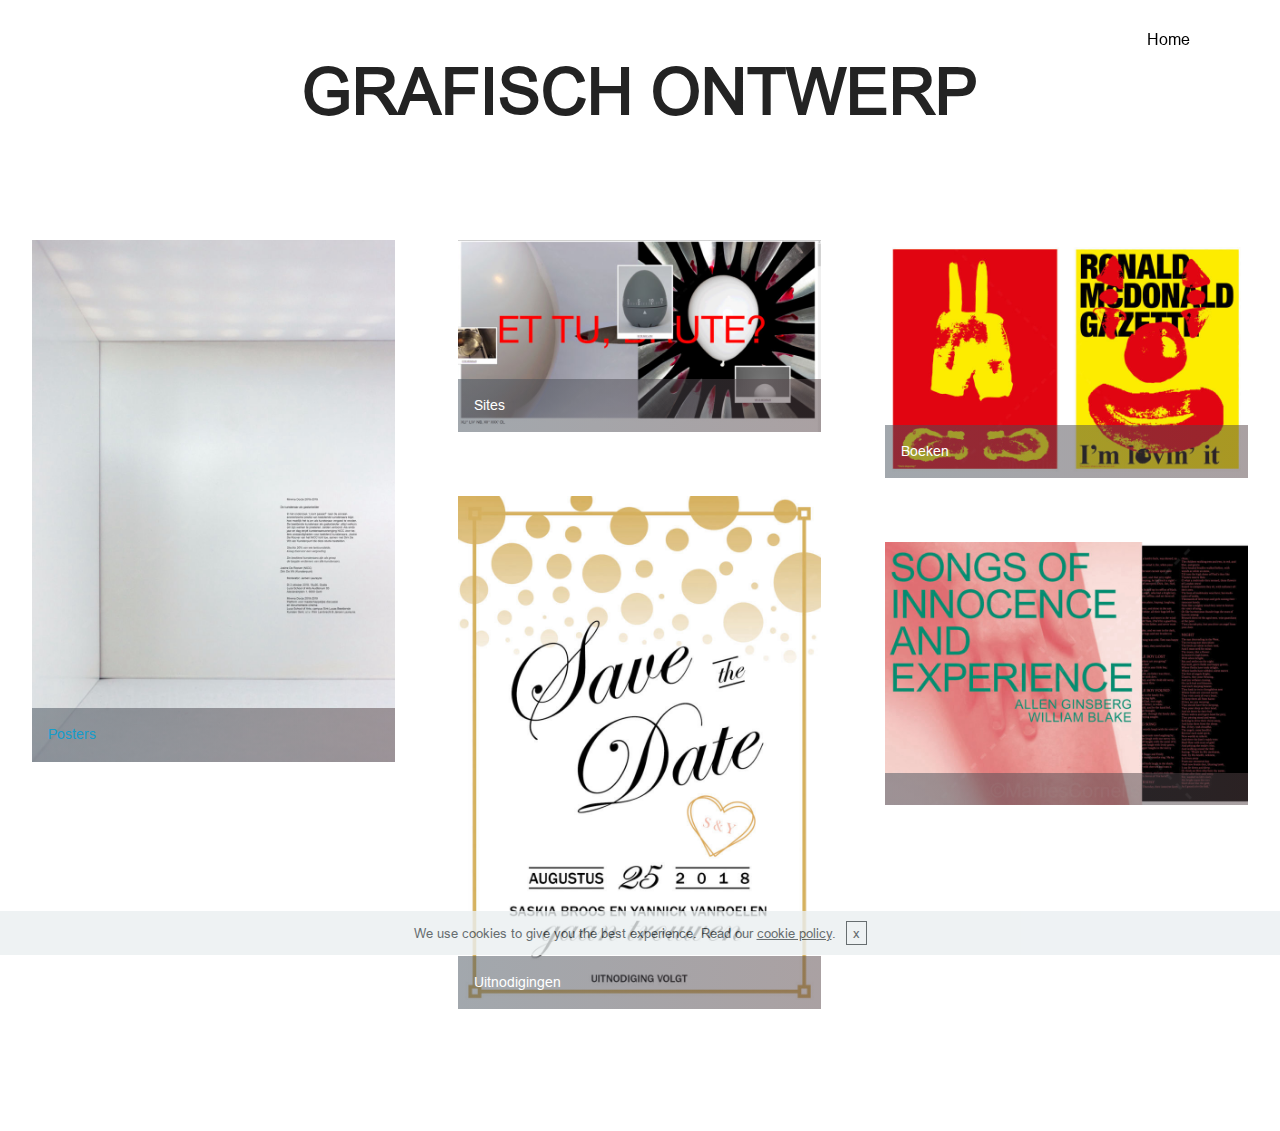
==== page1.html @ b60150a0 "create github pages" ====
<!DOCTYPE html>
<html >
<head>
  <!-- Site made with Mobirise Website Builder v4.8.3, https://mobirise.com -->
  <meta charset="UTF-8">
  <meta http-equiv="X-UA-Compatible" content="IE=edge">
  <meta name="generator" content="Mobirise v4.8.3, mobirise.com">
  <meta name="viewport" content="width=device-width, initial-scale=1, minimum-scale=1">
  <link rel="shortcut icon" href="assets/images/logo2.png" type="image/x-icon">
  <meta name="description" content="Web Site Builder Description">
  <title>template 1</title>
  <link rel="stylesheet" href="assets/web/assets/mobirise-icons/mobirise-icons.css">
  <link rel="stylesheet" href="assets/tether/tether.min.css">
  <link rel="stylesheet" href="assets/bootstrap/css/bootstrap.min.css">
  <link rel="stylesheet" href="assets/bootstrap/css/bootstrap-grid.min.css">
  <link rel="stylesheet" href="assets/bootstrap/css/bootstrap-reboot.min.css">
  <link rel="stylesheet" href="assets/dropdown/css/style.css">
  <link rel="stylesheet" href="assets/theme/css/style.css">
  <link rel="stylesheet" href="assets/gallery/style.css">
  <link href="assets/fonts/style.css" rel="stylesheet">
  <link rel="stylesheet" href="assets/mobirise/css/mbr-additional.css" type="text/css">
  
  
  
</head>
<body>
  <section class="menu cid-r5I82SpWD1" once="menu" id="menu2-i">

    

    <nav class="navbar navbar-expand beta-menu navbar-dropdown align-items-center navbar-fixed-top navbar-toggleable-sm bg-color transparent">
        <button class="navbar-toggler navbar-toggler-right" type="button" data-toggle="collapse" data-target="#navbarSupportedContent" aria-controls="navbarSupportedContent" aria-expanded="false" aria-label="Toggle navigation">
            <div class="hamburger">
                <span></span>
                <span></span>
                <span></span>
                <span></span>
            </div>
        </button>
        <div class="menu-logo">
            <div class="navbar-brand">
                
                
            </div>
        </div>
        <div class="collapse navbar-collapse" id="navbarSupportedContent">
            <ul class="navbar-nav nav-dropdown nav-right navbar-nav-top-padding" data-app-modern-menu="true"><li class="nav-item">
                    <a class="nav-link link text-black display-4" href="index.html">Home</a>
                </li></ul>
            
        </div>
    </nav>
</section>

<section class="engine"><a href="https://mobiri.se/c">free site builder</a></section><section class="mbr-section content5 cid-r5dJYaPYNF" id="content5-c">

    

    

    <div class="container">
        <div class="media-container-row">
            <div class="title col-12 col-md-8">
                <h2 class="align-center mbr-bold mbr-white pb-3 mbr-fonts-style display-1">
                    GRAFISCH ONTWERP</h2>
                
                
                
            </div>
        </div>
    </div>
</section>

<section class="mbr-gallery mbr-slider-carousel cid-r5dHWpUJvG" id="gallery1-8">

    

    <div>
        <div><!-- Filter --><!-- Gallery --><div class="mbr-gallery-row"><div class="mbr-gallery-layout-default"><div><div><div class="mbr-gallery-item mbr-gallery-item--p4" data-video-url="false" data-tags="Sympathieke"><div href="#lb-gallery1-8" data-slide-to="0" data-toggle="modal"><img src="assets/images/affiche-minima-docta-1-800x1151-800x1151.jpg" alt="" title=""><span class="icon-focus"></span><span class="mbr-gallery-title mbr-fonts-style display-7"><a href="page4.html">Posters</a></span></div></div><div class="mbr-gallery-item mbr-gallery-item--p4" data-video-url="false" data-tags="Sympathieke"><div href="#lb-gallery1-8" data-slide-to="1" data-toggle="modal"><img src="assets/images/site-1-800x424.jpg" alt="" title=""><span class="icon-focus"></span><span class="mbr-gallery-title mbr-fonts-style display-7">Sites</span></div></div><div class="mbr-gallery-item mbr-gallery-item--p4" data-video-url="false" data-tags="Sympathieke"><div href="#lb-gallery1-8" data-slide-to="2" data-toggle="modal"><img src="assets/images/ronald-1-800x526-800x526.jpg" alt="" title=""><span class="icon-focus"></span><span class="mbr-gallery-title mbr-fonts-style display-7">Boeken</span></div></div><div class="mbr-gallery-item mbr-gallery-item--p4" data-video-url="false" data-tags="Sympathieke"><div href="#lb-gallery1-8" data-slide-to="3" data-toggle="modal"><img src="assets/images/uitnodiging-1-800x1132-800x1132.jpg" alt="" title=""><span class="icon-focus"></span><span class="mbr-gallery-title mbr-fonts-style display-7">Uitnodigingen</span></div></div><div class="mbr-gallery-item mbr-gallery-item--p4" data-video-url="false"><div href="#lb-gallery1-8" data-slide-to="4" data-toggle="modal"><img src="assets/images/platenhoes-1-800x580-800x580-800x580.jpg" alt="" title=""><span class="icon-focus"></span><span class="mbr-gallery-title mbr-fonts-style"></span></div></div></div></div><div class="clearfix"></div></div></div><!-- Lightbox --><div data-app-prevent-settings="" class="mbr-slider modal fade carousel slide" tabindex="-1" data-keyboard="true" data-interval="false" id="lb-gallery1-8"><div class="modal-dialog"><div class="modal-content"><div class="modal-body"><div class="carousel-inner"><div class="carousel-item"><img src="assets/images/affiche-minima-docta-1-800x1151.jpg" alt="" title=""></div><div class="carousel-item"><img src="assets/images/site-1.jpg" alt="" title=""></div><div class="carousel-item"><img src="assets/images/ronald-1-800x526.jpg" alt="" title=""></div><div class="carousel-item active"><img src="assets/images/uitnodiging-1-800x1132.jpg" alt="" title=""></div><div class="carousel-item"><img src="assets/images/platenhoes-1-800x580-800x580-800x580.jpg" alt="" title=""></div></div><a class="carousel-control carousel-control-prev" role="button" data-slide="prev" href="#lb-gallery1-8"><span class="mbri-left mbr-iconfont" aria-hidden="true"></span><span class="sr-only">Previous</span></a><a class="carousel-control carousel-control-next" role="button" data-slide="next" href="#lb-gallery1-8"><span class="mbri-right mbr-iconfont" aria-hidden="true"></span><span class="sr-only">Next</span></a><a class="close" href="#" role="button" data-dismiss="modal"><span class="sr-only">Close</span></a></div></div></div></div></div>
    </div>

</section>


  <script src="assets/web/assets/jquery/jquery.min.js"></script>
  <script src="assets/popper/popper.min.js"></script>
  <script src="assets/tether/tether.min.js"></script>
  <script src="assets/bootstrap/js/bootstrap.min.js"></script>
  <script src="assets/smoothscroll/smooth-scroll.js"></script>
  <script src="assets/cookies-alert-plugin/cookies-alert-core.js"></script>
  <script src="assets/cookies-alert-plugin/cookies-alert-script.js"></script>
  <script src="assets/dropdown/js/script.min.js"></script>
  <script src="assets/vimeoplayer/jquery.mb.vimeo_player.js"></script>
  <script src="assets/masonry/masonry.pkgd.min.js"></script>
  <script src="assets/imagesloaded/imagesloaded.pkgd.min.js"></script>
  <script src="assets/bootstrapcarouselswipe/bootstrap-carousel-swipe.js"></script>
  <script src="assets/touchswipe/jquery.touch-swipe.min.js"></script>
  <script src="assets/theme/js/script.js"></script>
  <script src="assets/gallery/player.min.js"></script>
  <script src="assets/gallery/script.js"></script>
  <script src="assets/slidervideo/script.js"></script>
  
  
<input name="cookieData" type="hidden" data-cookie-text="We use cookies to give you the best experience. Read our <a href='privacy.html'>cookie policy</a>.">
  </body>
</html>
---- assets/web/assets/mobirise-icons/mobirise-icons.css ----
@font-face {
  font-family: 'MobiriseIcons';
  src:  url('mobirise-icons.eot?spat4u');
  src:  url('mobirise-icons.eot?spat4u#iefix') format('embedded-opentype'),
    url('mobirise-icons.ttf?spat4u') format('truetype'),
    url('mobirise-icons.woff?spat4u') format('woff'),
    url('mobirise-icons.svg?spat4u#MobiriseIcons') format('svg');
  font-weight: normal;
  font-style: normal;
}

[class^="mbri-"], [class*=" mbri-"] {
  /* use !important to prevent issues with browser extensions that change fonts */
  font-family: MobiriseIcons !important;
  speak: none;
  font-style: normal;
  font-weight: normal;
  font-variant: normal;
  text-transform: none;
  line-height: 1;

  /* Better Font Rendering =========== */
  -webkit-font-smoothing: antialiased;
  -moz-osx-font-smoothing: grayscale;
}

.mbri-add-submenu:before {
  content: "\e900";
}
.mbri-alert:before {
  content: "\e901";
}
.mbri-align-center:before {
  content: "\e902";
}
.mbri-align-justify:before {
  content: "\e903";
}
.mbri-align-left:before {
  content: "\e904";
}
.mbri-align-right:before {
  content: "\e905";
}
.mbri-android:before {
  content: "\e906";
}
.mbri-apple:before {
  content: "\e907";
}
.mbri-arrow-down:before {
  content: "\e908";
}
.mbri-arrow-next:before {
  content: "\e909";
}
.mbri-arrow-prev:before {
  content: "\e90a";
}
.mbri-arrow-up:before {
  content: "\e90b";
}
.mbri-bold:before {
  content: "\e90c";
}
.mbri-bookmark:before {
  content: "\e90d";
}
.mbri-bootstrap:before {
  content: "\e90e";
}
.mbri-briefcase:before {
  content: "\e90f";
}
.mbri-browse:before {
  content: "\e910";
}
.mbri-bulleted-list:before {
  content: "\e911";
}
.mbri-calendar:before {
  content: "\e912";
}
.mbri-camera:before {
  content: "\e913";
}
.mbri-cart-add:before {
  content: "\e914";
}
.mbri-cart-full:before {
  content: "\e915";
}
.mbri-cash:before {
  content: "\e916";
}
.mbri-change-style:before {
  content: "\e917";
}
.mbri-chat:before {
  content: "\e918";
}
.mbri-clock:before {
  content: "\e919";
}
.mbri-close:before {
  content: "\e91a";
}
.mbri-cloud:before {
  content: "\e91b";
}
.mbri-code:before {
  content: "\e91c";
}
.mbri-contact-form:before {
  content: "\e91d";
}
.mbri-credit-card:before {
  content: "\e91e";
}
.mbri-cursor-click:before {
  content: "\e91f";
}
.mbri-cust-feedback:before {
  content: "\e920";
}
.mbri-database:before {
  content: "\e921";
}
.mbri-delivery:before {
  content: "\e922";
}
.mbri-desktop:before {
  content: "\e923";
}
.mbri-devices:before {
  content: "\e924";
}
.mbri-down:before {
  content: "\e925";
}
.mbri-download:before {
  content: "\e989";
}
.mbri-drag-n-drop:before {
  content: "\e927";
}
.mbri-drag-n-drop2:before {
  content: "\e928";
}
.mbri-edit:before {
  content: "\e929";
}
.mbri-edit2:before {
  content: "\e92a";
}
.mbri-error:before {
  content: "\e92b";
}
.mbri-extension:before {
  content: "\e92c";
}
.mbri-features:before {
  content: "\e92d";
}
.mbri-file:before {
  content: "\e92e";
}
.mbri-flag:before {
  content: "\e92f";
}
.mbri-folder:before {
  content: "\e930";
}
.mbri-gift:before {
  content: "\e931";
}
.mbri-github:before {
  content: "\e932";
}
.mbri-globe:before {
  content: "\e933";
}
.mbri-globe-2:before {
  content: "\e934";
}
.mbri-growing-chart:before {
  content: "\e935";
}
.mbri-hearth:before {
  content: "\e936";
}
.mbri-help:before {
  content: "\e937";
}
.mbri-home:before {
  content: "\e938";
}
.mbri-hot-cup:before {
  content: "\e939";
}
.mbri-idea:before {
  content: "\e93a";
}
.mbri-image-gallery:before {
  content: "\e93b";
}
.mbri-image-slider:before {
  content: "\e93c";
}
.mbri-info:before {
  content: "\e93d";
}
.mbri-italic:before {
  content: "\e93e";
}
.mbri-key:before {
  content: "\e93f";
}
.mbri-laptop:before {
  content: "\e940";
}
.mbri-layers:before {
  content: "\e941";
}
.mbri-left-right:before {
  content: "\e942";
}
.mbri-left:before {
  content: "\e943";
}
.mbri-letter:before {
  content: "\e944";
}
.mbri-like:before {
  content: "\e945";
}
.mbri-link:before {
  content: "\e946";
}
.mbri-lock:before {
  content: "\e947";
}
.mbri-login:before {
  content: "\e948";
}
.mbri-logout:before {
  content: "\e949";
}
.mbri-magic-stick:before {
  content: "\e94a";
}
.mbri-map-pin:before {
  content: "\e94b";
}
.mbri-menu:before {
  content: "\e94c";
}
.mbri-mobile:before {
  content: "\e94d";
}
.mbri-mobile2:before {
  content: "\e94e";
}
.mbri-mobirise:before {
  content: "\e94f";
}
.mbri-more-horizontal:before {
  content: "\e950";
}
.mbri-more-vertical:before {
  content: "\e951";
}
.mbri-music:before {
  content: "\e952";
}
.mbri-new-file:before {
  content: "\e953";
}
.mbri-numbered-list:before {
  content: "\e954";
}
.mbri-opened-folder:before {
  content: "\e955";
}
.mbri-pages:before {
  content: "\e956";
}
.mbri-paper-plane:before {
  content: "\e957";
}
.mbri-paperclip:before {
  content: "\e958";
}
.mbri-photo:before {
  content: "\e959";
}
.mbri-photos:before {
  content: "\e95a";
}
.mbri-pin:before {
  content: "\e95b";
}
.mbri-play:before {
  content: "\e95c";
}
.mbri-plus:before {
  content: "\e95d";
}
.mbri-preview:before {
  content: "\e95e";
}
.mbri-print:before {
  content: "\e95f";
}
.mbri-protect:before {
  content: "\e960";
}
.mbri-question:before {
  content: "\e961";
}
.mbri-quote-left:before {
  content: "\e962";
}
.mbri-quote-right:before {
  content: "\e963";
}
.mbri-refresh:before {
  content: "\e964";
}
.mbri-responsive:before {
  content: "\e965";
}
.mbri-right:before {
  content: "\e966";
}
.mbri-rocket:before {
  content: "\e967";
}
.mbri-sad-face:before {
  content: "\e968";
}
.mbri-sale:before {
  content: "\e969";
}
.mbri-save:before {
  content: "\e96a";
}
.mbri-search:before {
  content: "\e96b";
}
.mbri-setting:before {
  content: "\e96c";
}
.mbri-setting2:before {
  content: "\e96d";
}
.mbri-setting3:before {
  content: "\e96e";
}
.mbri-share:before {
  content: "\e96f";
}
.mbri-shopping-bag:before {
  content: "\e970";
}
.mbri-shopping-basket:before {
  content: "\e971";
}
.mbri-shopping-cart:before {
  content: "\e972";
}
.mbri-sites:before {
  content: "\e973";
}
.mbri-smile-face:before {
  content: "\e974";
}
.mbri-speed:before {
  content: "\e975";
}
.mbri-star:before {
  content: "\e976";
}
.mbri-success:before {
  content: "\e977";
}
.mbri-sun:before {
  content: "\e978";
}
.mbri-sun2:before {
  content: "\e979";
}
.mbri-tablet:before {
  content: "\e97a";
}
.mbri-tablet-vertical:before {
  content: "\e97b";
}
.mbri-target:before {
  content: "\e97c";
}
.mbri-timer:before {
  content: "\e97d";
}
.mbri-to-ftp:before {
  content: "\e97e";
}
.mbri-to-local-drive:before {
  content: "\e97f";
}
.mbri-touch-swipe:before {
  content: "\e980";
}
.mbri-touch:before {
  content: "\e981";
}
.mbri-trash:before {
  content: "\e982";
}
.mbri-underline:before {
  content: "\e983";
}
.mbri-unlink:before {
  content: "\e984";
}
.mbri-unlock:before {
  content: "\e985";
}
.mbri-up-down:before {
  content: "\e986";
}
.mbri-up:before {
  content: "\e987";
}
.mbri-update:before {
  content: "\e988";
}
.mbri-upload:before {
 content: "\e926"; 
}
.mbri-user:before {
  content: "\e98a";
}
.mbri-user2:before {
  content: "\e98b";
}
.mbri-users:before {
  content: "\e98c";
}
.mbri-video:before {
  content: "\e98d";
}
.mbri-video-play:before {
  content: "\e98e";
}
.mbri-watch:before {
  content: "\e98f";
}
.mbri-website-theme:before {
  content: "\e990";
}
.mbri-wifi:before {
  content: "\e991";
}
.mbri-windows:before {
  content: "\e992";
}
.mbri-zoom-out:before {
  content: "\e993";
}
.mbri-redo:before {
  content: "\e994";
}
.mbri-undo:before {
  content: "\e995";
}
---- assets/dropdown/css/style.css ----
.navbar-dropdown {
  left: 0;
  padding: 0;
  position: absolute;
  right: 0;
  top: 0;
  transition: all 0.45s ease;
  z-index: 1030;
  background: #282828; }
  .navbar-dropdown .navbar-logo {
    margin-right: 0.8rem;
    transition: margin 0.3s ease-in-out;
    vertical-align: middle; }
    .navbar-dropdown .navbar-logo img {
      height: 3.125rem;
      transition: all 0.3s ease-in-out; }
    .navbar-dropdown .navbar-logo.mbr-iconfont {
      font-size: 3.125rem;
      line-height: 3.125rem; }
  .navbar-dropdown .navbar-caption {
    font-weight: 700;
    white-space: normal;
    vertical-align: -4px;
    line-height: 3.125rem !important; }
    .navbar-dropdown .navbar-caption, .navbar-dropdown .navbar-caption:hover {
      color: inherit;
      text-decoration: none; }
  .navbar-dropdown .mbr-iconfont + .navbar-caption {
    vertical-align: -1px; }
  .navbar-dropdown.navbar-fixed-top {
    position: fixed; }
  .navbar-dropdown .navbar-brand span {
    vertical-align: -4px; }
  .navbar-dropdown.bg-color.transparent {
    background: none; }
  .navbar-dropdown.navbar-short .navbar-brand {
    padding: 0.625rem 0; }
    .navbar-dropdown.navbar-short .navbar-brand span {
      vertical-align: -1px; }
  .navbar-dropdown.navbar-short .navbar-caption {
    line-height: 2.375rem !important;
    vertical-align: -2px; }
  .navbar-dropdown.navbar-short .navbar-logo {
    margin-right: 0.5rem; }
    .navbar-dropdown.navbar-short .navbar-logo img {
      height: 2.375rem; }
    .navbar-dropdown.navbar-short .navbar-logo.mbr-iconfont {
      font-size: 2.375rem;
      line-height: 2.375rem; }
  .navbar-dropdown.navbar-short .mbr-table-cell {
    height: 3.625rem; }
  .navbar-dropdown .navbar-close {
    left: 0.6875rem;
    position: fixed;
    top: 0.75rem;
    z-index: 1000; }
  .navbar-dropdown .hamburger-icon {
    content: "";
    display: inline-block;
    vertical-align: middle;
    width: 16px;
    -webkit-box-shadow: 0 -6px 0 1px #282828,0 0 0 1px #282828,0 6px 0 1px #282828;
    -moz-box-shadow: 0 -6px 0 1px #282828,0 0 0 1px #282828,0 6px 0 1px #282828;
    box-shadow: 0 -6px 0 1px #282828,0 0 0 1px #282828,0 6px 0 1px #282828; }

.dropdown-menu .dropdown-toggle[data-toggle="dropdown-submenu"]::after {
  border-bottom: 0.35em solid transparent;
  border-left: 0.35em solid;
  border-right: 0;
  border-top: 0.35em solid transparent;
  margin-left: 0.3rem; }

.dropdown-menu .dropdown-item:focus {
  outline: 0; }

.nav-dropdown {
  font-size: 0.75rem;
  font-weight: 500;
  height: auto !important; }
  .nav-dropdown .nav-btn {
    padding-left: 1rem; }
  .nav-dropdown .link {
    margin: .667em 1.667em;
    font-weight: 500;
    padding: 0;
    transition: color .2s ease-in-out; }
    .nav-dropdown .link.dropdown-toggle {
      margin-right: 2.583em; }
      .nav-dropdown .link.dropdown-toggle::after {
        margin-left: .25rem;
        border-top: 0.35em solid;
        border-right: 0.35em solid transparent;
        border-left: 0.35em solid transparent;
        border-bottom: 0; }
      .nav-dropdown .link.dropdown-toggle[aria-expanded="true"] {
        margin: 0;
        padding: 0.667em 3.263em  0.667em 1.667em; }
  .nav-dropdown .link::after,
  .nav-dropdown .dropdown-item::after {
    color: inherit; }
  .nav-dropdown .btn {
    font-size: 0.75rem;
    font-weight: 700;
    letter-spacing: 0;
    margin-bottom: 0;
    padding-left: 1.25rem;
    padding-right: 1.25rem; }
  .nav-dropdown .dropdown-menu {
    border-radius: 0;
    border: 0;
    left: 0;
    margin: 0;
    padding-bottom: 1.25rem;
    padding-top: 1.25rem;
    position: relative; }
  .nav-dropdown .dropdown-submenu {
    margin-left: 0.125rem;
    top: 0; }
  .nav-dropdown .dropdown-item {
    font-weight: 500;
    line-height: 2;
    padding: 0.3846em 4.615em 0.3846em 1.5385em;
    position: relative;
    transition: color .2s ease-in-out, background-color .2s ease-in-out; }
    .nav-dropdown .dropdown-item::after {
      margin-top: -0.3077em;
      position: absolute;
      right: 1.1538em;
      top: 50%; }
    .nav-dropdown .dropdown-item:focus, .nav-dropdown .dropdown-item:hover {
      background: none; }

@media (max-width: 767px) {
  .nav-dropdown.navbar-toggleable-sm {
    bottom: 0;
    display: none;
    left: 0;
    overflow-x: hidden;
    position: fixed;
    top: 0;
    transform: translateX(-100%);
    -ms-transform: translateX(-100%);
    -webkit-transform: translateX(-100%);
    width: 18.75rem;
    z-index: 999; } }
.nav-dropdown.navbar-toggleable-xl {
  bottom: 0;
  display: none;
  left: 0;
  overflow-x: hidden;
  position: fixed;
  top: 0;
  transform: translateX(-100%);
  -ms-transform: translateX(-100%);
  -webkit-transform: translateX(-100%);
  width: 18.75rem;
  z-index: 999; }

.nav-dropdown-sm {
  display: block !important;
  overflow-x: hidden;
  overflow: auto;
  padding-top: 3.875rem; }
  .nav-dropdown-sm::after {
    content: "";
    display: block;
    height: 3rem;
    width: 100%; }
  .nav-dropdown-sm.collapse.in ~ .navbar-close {
    display: block !important; }
  .nav-dropdown-sm.collapsing, .nav-dropdown-sm.collapse.in {
    transform: translateX(0);
    -ms-transform: translateX(0);
    -webkit-transform: translateX(0);
    transition: all 0.25s ease-out;
    -webkit-transition: all 0.25s ease-out;
    background: #282828; }
  .nav-dropdown-sm.collapsing[aria-expanded="false"] {
    transform: translateX(-100%);
    -ms-transform: translateX(-100%);
    -webkit-transform: translateX(-100%); }
  .nav-dropdown-sm .nav-item {
    display: block;
    margin-left: 0 !important;
    padding-left: 0; }
  .nav-dropdown-sm .link,
  .nav-dropdown-sm .dropdown-item {
    border-top: 1px dotted rgba(255, 255, 255, 0.1);
    font-size: 0.8125rem;
    line-height: 1.6;
    margin: 0 !important;
    padding: 0.875rem 2.4rem 0.875rem 1.5625rem !important;
    position: relative;
    white-space: normal; }
    .nav-dropdown-sm .link:focus, .nav-dropdown-sm .link:hover,
    .nav-dropdown-sm .dropdown-item:focus,
    .nav-dropdown-sm .dropdown-item:hover {
      background: rgba(0, 0, 0, 0.2) !important;
      color: #c0a375; }
  .nav-dropdown-sm .nav-btn {
    position: relative;
    padding: 1.5625rem 1.5625rem 0 1.5625rem; }
    .nav-dropdown-sm .nav-btn::before {
      border-top: 1px dotted rgba(255, 255, 255, 0.1);
      content: "";
      left: 0;
      position: absolute;
      top: 0;
      width: 100%; }
    .nav-dropdown-sm .nav-btn + .nav-btn {
      padding-top: 0.625rem; }
      .nav-dropdown-sm .nav-btn + .nav-btn::before {
        display: none; }
  .nav-dropdown-sm .btn {
    padding: 0.625rem 0; }
  .nav-dropdown-sm .dropdown-toggle[data-toggle="dropdown-submenu"]::after {
    margin-left: .25rem;
    border-top: 0.35em solid;
    border-right: 0.35em solid transparent;
    border-left: 0.35em solid transparent;
    border-bottom: 0; }
  .nav-dropdown-sm .dropdown-toggle[data-toggle="dropdown-submenu"][aria-expanded="true"]::after {
    border-top: 0;
    border-right: 0.35em solid transparent;
    border-left: 0.35em solid transparent;
    border-bottom: 0.35em solid; }
  .nav-dropdown-sm .dropdown-menu {
    margin: 0;
    padding: 0;
    position: relative;
    top: 0;
    left: 0;
    width: 100%;
    border: 0;
    float: none;
    border-radius: 0;
    background: none; }
  .nav-dropdown-sm .dropdown-submenu {
    left: 100%;
    margin-left: 0.125rem;
    margin-top: -1.25rem;
    top: 0; }

.navbar-toggleable-sm .nav-dropdown .dropdown-menu {
  position: absolute; }

.navbar-toggleable-sm .nav-dropdown .dropdown-submenu {
  left: 100%;
  margin-left: 0.125rem;
  margin-top: -1.25rem;
  top: 0; }

.navbar-toggleable-sm.opened .nav-dropdown .dropdown-menu {
  position: relative; }

.navbar-toggleable-sm.opened .nav-dropdown .dropdown-submenu {
  left: 0;
  margin-left: 00rem;
  margin-top: 0rem;
  top: 0; }

.is-builder .nav-dropdown.collapsing {
  transition: none !important; }

/*# sourceMappingURL=style.css.map */
---- assets/theme/css/style.css ----
/*!
 * Mobirise v4 theme (https://mobirise.com/)
 * Copyright 2017 Mobirise
 */section{background-color:#eeeeee}section,.container,.container-fluid{position:relative;word-wrap:break-word}a.mbr-iconfont:hover{text-decoration:none}.article .lead p,.article .lead ul,.article .lead ol,.article .lead pre,.article .lead blockquote{margin-bottom:0}a{font-style:normal;font-weight:400;cursor:pointer}a,a:hover{text-decoration:none}figure{margin-bottom:0}body{color:#232323}h1,h2,h3,h4,h5,h6,.h1,.h2,.h3,.h4,.h5,.h6,.display-1,.display-2,.display-3,.display-4{line-height:1;word-break:break-word;word-wrap:break-word}b,strong{font-weight:bold}blockquote{padding:10px 0 10px 20px;position:relative;border-left:2px solid;border-color:#ff3366}input:-webkit-autofill,input:-webkit-autofill:hover,input:-webkit-autofill:focus,input:-webkit-autofill:active{transition-delay:9999s;transition-property:background-color, color}textarea[type="hidden"]{display:none}body{position:relative}section{background-position:50% 50%;background-repeat:no-repeat;background-size:cover}section .mbr-background-video,section .mbr-background-video-preview{position:absolute;bottom:0;left:0;right:0;top:0}.hidden{visibility:hidden}.mbr-z-index20{z-index:20}/*! Base colors */.mbr-white{color:#ffffff}.mbr-black{color:#000000}.mbr-bg-white{background-color:#ffffff}.mbr-bg-black{background-color:#000000}/*! Text-aligns */.align-left{text-align:left}.align-center{text-align:center}.align-right{text-align:right}@media (max-width: 767px){.align-left,.align-center,.align-right,.mbr-section-btn,.mbr-section-title{text-align:center}}/*! Font-weight  */.mbr-light{font-weight:300}.mbr-regular{font-weight:400}.mbr-semibold{font-weight:500}.mbr-bold{font-weight:700}/*! Media  */.media-size-item{-webkit-flex:1 1 auto;-moz-flex:1 1 auto;-ms-flex:1 1 auto;-o-flex:1 1 auto;flex:1 1 auto}.media-content{-webkit-flex-basis:100%;flex-basis:100%}.media-container-row{display:-ms-flexbox;display:-webkit-flex;display:flex;-webkit-flex-direction:row;-ms-flex-direction:row;flex-direction:row;-webkit-flex-wrap:wrap;-ms-flex-wrap:wrap;flex-wrap:wrap;-webkit-justify-content:center;-ms-flex-pack:center;justify-content:center;-webkit-align-content:center;-ms-flex-line-pack:center;align-content:center;-webkit-align-items:start;-ms-flex-align:start;align-items:start}.media-container-row .media-size-item{width:400px}.media-container-column{display:-ms-flexbox;display:-webkit-flex;display:flex;-webkit-flex-direction:column;-ms-flex-direction:column;flex-direction:column;-webkit-flex-wrap:wrap;-ms-flex-wrap:wrap;flex-wrap:wrap;-webkit-justify-content:center;-ms-flex-pack:center;justify-content:center;-webkit-align-content:center;-ms-flex-line-pack:center;align-content:center;-webkit-align-items:stretch;-ms-flex-align:stretch;align-items:stretch}.media-container-column>*{width:100%}@media (min-width: 992px){.media-container-row{-webkit-flex-wrap:nowrap;-ms-flex-wrap:nowrap;flex-wrap:nowrap}}figure{overflow:hidden}figure[mbr-media-size]{transition:width 0.1s}.mbr-figure img,.mbr-figure iframe{display:block;width:100%}.card{background-color:transparent;border:none}.card-img{text-align:center;flex-shrink:0;-webkit-flex-shrink:0}.media{max-width:100%;margin:0 auto}.mbr-figure{-ms-flex-item-align:center;-ms-grid-row-align:center;-webkit-align-self:center;align-self:center}.media-container>div{max-width:100%}.mbr-figure img,.card-img img{width:100%}@media (max-width: 991px){.media-size-item{width:auto !important}.media{width:auto}.mbr-figure{width:100% !important}}/*! Buttons */.mbr-section-btn{margin-left:-.25rem;margin-right:-.25rem;font-size:0}nav .mbr-section-btn{margin-left:0rem;margin-right:0rem}/*! Btn icon margin */.btn .mbr-iconfont,.btn.btn-sm .mbr-iconfont{cursor:pointer;margin-right:0.5rem}.btn.btn-md .mbr-iconfont,.btn.btn-md .mbr-iconfont{margin-right:0.8rem}.mbr-regular{font-weight:400}.mbr-semibold{font-weight:500}.mbr-bold{font-weight:700}[type="submit"]{-webkit-appearance:none}/*! Full-screen */.mbr-fullscreen .mbr-overlay{min-height:100vh}.mbr-fullscreen{display:flex;display:-webkit-flex;display:-moz-flex;display:-ms-flex;display:-o-flex;align-items:center;-webkit-align-items:center;min-height:100vh;padding-top:3rem;padding-bottom:3rem}/*! Map */.map{height:25rem;position:relative}.map iframe{width:100%;height:100%}.form-asterisk{font-family:initial;position:absolute;top:-2px;font-weight:normal}/*! Scroll to top arrow */.mbr-arrow-up{bottom:25px;right:90px;position:fixed;text-align:right;z-index:5000;color:#ffffff;font-size:32px;transform:rotate(180deg);-webkit-transform:rotate(180deg)}.mbr-arrow-up a{background:rgba(0,0,0,0.2);border-radius:3px;color:#fff;display:inline-block;height:60px;width:60px;outline-style:none !important;position:relative;text-decoration:none;transition:all .3s ease-in-out;cursor:pointer;text-align:center}.mbr-arrow-up a:hover{background-color:rgba(0,0,0,0.4)}.mbr-arrow-up a i{line-height:60px}.mbr-arrow-up-icon{display:block;color:#fff}.mbr-arrow-up-icon::before{content:"\203a";display:inline-block;font-family:serif;font-size:32px;line-height:1;font-style:normal;position:relative;top:6px;left:-4px;-webkit-transform:rotate(-90deg);transform:rotate(-90deg)}/*! Arrow Down */.mbr-arrow{position:absolute;bottom:45px;left:50%;width:60px;height:60px;cursor:pointer;background-color:rgba(80,80,80,0.5);border-radius:50%;-webkit-transform:translateX(-50%);transform:translateX(-50%)}.mbr-arrow>a{display:inline-block;text-decoration:none;outline-style:none;-webkit-animation:arrowdown 1.7s ease-in-out infinite;animation:arrowdown 1.7s ease-in-out infinite}.mbr-arrow>a>i{position:absolute;top:-2px;left:15px;font-size:2rem}@keyframes arrowdown{0%{transform:translateY(0px);-webkit-transform:translateY(0px)}50%{transform:translateY(-5px);-webkit-transform:translateY(-5px)}100%{transform:translateY(0px);-webkit-transform:translateY(0px)}}@-webkit-keyframes arrowdown{0%{transform:translateY(0px);-webkit-transform:translateY(0px)}50%{transform:translateY(-5px);-webkit-transform:translateY(-5px)}100%{transform:translateY(0px);-webkit-transform:translateY(0px)}}@media (max-width: 500px){.mbr-arrow-up{left:50%;right:auto;transform:translateX(-50%) rotate(180deg);-webkit-transform:translateX(-50%) rotate(180deg)}}@keyframes gradient-animation{from{background-position:0% 100%;animation-timing-function:ease-in-out}to{background-position:100% 0%;animation-timing-function:ease-in-out}}@-webkit-keyframes gradient-animation{from{background-position:0% 100%;animation-timing-function:ease-in-out}to{background-position:100% 0%;animation-timing-function:ease-in-out}}.bg-gradient{background-size:200% 200%;animation:gradient-animation 5s infinite alternate;-webkit-animation:gradient-animation 5s infinite alternate}.menu .navbar-brand{display:-webkit-flex}.menu .navbar-brand span{display:flex;display:-webkit-flex}.menu .navbar-brand .navbar-caption-wrap{display:-webkit-flex}.menu .navbar-brand .navbar-logo img{display:-webkit-flex}@media (min-width: 768px) and (max-width: 991px){.menu .navbar-toggleable-sm .navbar-nav{display:-webkit-box;display:-webkit-flex;display:-ms-flexbox}}@media (min-width: 992px){.menu .navbar-nav.nav-dropdown{display:-webkit-flex}.menu .navbar-toggleable-sm .navbar-collapse{display:-webkit-flex !important}}.navbar{display:-webkit-flex;-webkit-flex-wrap:wrap;-webkit-align-items:center;-webkit-justify-content:space-between}.navbar-collapse{-webkit-flex-basis:100%;-webkit-flex-grow:1;-webkit-align-items:center}.nav-dropdown .link{padding:.667em 1.667em !important;margin:0 !important}.nav{display:-webkit-flex;-webkit-flex-wrap:wrap}.row{display:-webkit-flex;-webkit-flex-wrap:wrap}.justify-content-center{-webkit-justify-content:center}.form-inline{display:-webkit-flex;-webkit-flex-flow:row wrap;-webkit-align-items:center}.card-wrapper{flex:1;-webkit-flex:1}.carousel-control{display:-webkit-flex;-webkit-align-items:center;-webkit-justify-content:center}.carousel-controls{display:-webkit-flex}.media{display:-webkit-flex}
/*# sourceMappingURL=style.css.map */
.engine {
	position: absolute;
	text-indent: -2400px;
	text-align: center;
	padding: 0;
	top: 0;
	left: -2400px;
}
---- assets/gallery/style.css ----
/*-------

   Gallery

-------*/
.mbr-gallery .mbr-gallery-item {
  position: relative;
  display: inline-block;
  width: 25%;
  cursor: pointer; }

@media (max-width: 768px) {
  .mbr-gallery .mbr-gallery-item {
    width: 50%; } }
@media (max-width: 400px) {
  .mbr-gallery .mbr-gallery-item {
    width: 100%; } }
.mbr-gallery .icon-focus,
.mbr-gallery .icon-video {
  position: absolute;
  top: calc(50% - 32px);
  left: calc(50% - 24px);
  font-family: 'MobiriseIcons' !important;
  font-size: 3rem !important;
  color: #fff;
  opacity: 0;
  transition: .2s opacity ease-in-out;
  z-index: 5; }

.mbr-gallery .icon-focus::before {
  content: '\e96b'; }

.mbr-gallery .icon-video::before {
  content: '\e95c'; }

.mbr-gallery .mbr-gallery-item > div:hover .icon-focus,
.mbr-gallery .mbr-gallery-item > div:hover .icon-video {
  opacity: 1; }

.mbr-gallery .mbr-gallery-item img {
  width: 100%;
  opacity: 1;
  -webkit-transition: .2s opacity ease-in-out;
  transition: .2s opacity ease-in-out; }

.mbr-gallery .mbr-gallery-item > div:hover img {
  opacity: 1; }

.mbr-gallery .mbr-gallery-item > div {
  background: #fff;
  display: block;
  outline: none;
  position: relative; }

.mbr-gallery .mbr-gallery-item .icon {
  -webkit-transform: translateX(-50%) translateY(-50%);
  -webkit-transition: .2s opacity ease-in-out;
  color: #000;
  font-size: 30px;
  height: 69px;
  left: 50%;
  opacity: 0;
  position: absolute;
  top: 50%;
  transform: translateX(-50%) translateY(-50%);
  transition: .2s opacity ease-in-out;
  width: 69px; }

.mbr-gallery .mbr-gallery-item .icon::after,
.mbr-gallery .mbr-gallery-item .icon::before {
  content: '';
  display: block;
  position: absolute;
  height: 69px;
  width: 1px;
  margin-left: 34.5px;
  background-color: #fff; }

.mbr-gallery .mbr-gallery-item .icon::after {
  width: 69px;
  height: 1px;
  margin-left: 0;
  margin-top: 34.5px; }

.mbr-gallery .mbr-gallery-item > div:hover .icon {
  opacity: 1; }

.mbr-gallery .mbr-gallery-item > div:hover::before {
  opacity: .9; }

.mbr-gallery .mbr-gallery-item > div:hover .mbr-gallery-title {
  background: transparent !important; }

/* remove spacing */
.mbr-gallery .mbr-gallery-row.no-gutter {
  margin: 0; }

.mbr-gallery .mbr-gallery-row.no-gutter .mbr-gallery-item {
  padding: 0; }

/* container */
.mbr-gallery .container.mbr-gallery-layout-default {
  padding: 93px 0; }

/* fix horizontal scrollbar */
.mbr-gallery .mbr-gallery-layout-article,
.mbr-gallery .mbr-gallery-layout-default {
  overflow: hidden; }

/* lightbox */
.mbr-gallery .modal {
  position: fixed;
  overflow: hidden;
  padding-right: 0 !important; }

.mbr-gallery .modal-content {
  border-radius: 0;
  border: none;
  background: transparent; }

.mbr-gallery .modal-body {
  padding: 0; }

.mbr-gallery .modal-body img {
  width: 100%; }

.mbr-gallery .modal .close {
  position: fixed;
  background: #1b1b1b;
  opacity: .5;
  font-size: 35px;
  font-weight: 300;
  width: 70px;
  height: 70px;
  border-radius: 50%;
  color: #fff;
  top: 2.5rem;
  right: 2.5rem;
  line-height: 70px;
  border: none;
  text-align: center;
  text-shadow: none;
  z-index: 5;
  -webkit-transition: opacity .3s ease;
  -moz-transition: opacity .3s ease;
  -o-transition: opacity .3s ease;
  transition: opacity .3s ease;
  font-family: 'MobiriseIcons'; }
  .mbr-gallery .modal .close::before {
    content: '\e91a'; }

.mbr-gallery .modal .close:hover {
  opacity: 1;
  background: #000;
  color: #fff; }

.mbr-gallery .modal-dialog {
  max-width: 100% !important; }

.mbr-gallery .modal.in .modal-dialog {
  margin: 0 auto; }

/* modal back color opacity */
.modal-backdrop.in {
  opacity: .8;
  filter: alpha(opacity=80); }

@media (max-width: 768px) {
  .mbr-gallery .carousel-control,
  .mbr-gallery .carousel-indicators,
  .mbr-gallery .modal .close {
    position: fixed; } }
/* fix fade in effect */
.mbr-gallery .modal.fade .modal-dialog {
  -webkit-transition: margin-top .3s ease-out;
  -moz-transition: margin-top .3s ease-out;
  -o-transition: margin-top .3s ease-out;
  transition: margin-top .3s ease-out; }

.mbr-gallery .modal.fade .modal-dialog,
.mbr-gallery .modal.in .modal-dialog {
  -webkit-transform: none;
  -ms-transform: none;
  -o-transform: none;
  transform: none; }

/*-------

   Slider

-------*/
.mbr-slider .carousel-inner > .active,
.mbr-slider .carousel-inner > .next,
.mbr-slider .carousel-inner > .prev {
  display: table; }

.mbr-slider .carousel-control {
  position: absolute;
  width: 70px;
  height: 70px;
  top: 50%;
  margin-top: -35px;
  line-height: 70px;
  border-radius: 50%;
  font-size: 35px;
  border: 0;
  opacity: .5;
  text-shadow: none;
  z-index: 5;
  color: #fff;
  -webkit-transition: all .2s ease-in-out 0s;
  -o-transition: all .2s ease-in-out 0s;
  transition: all .2s ease-in-out 0s; }

.mbr-gallery .mbr-slider .carousel-control {
  position: fixed; }

@media (max-width: 991px) {
  .mbr-gallery .mbr-slider .carousel-control {
    bottom: 2.5rem;
    margin-top: 0;
    top: auto;
    z-index: 17; } }
.mbr-gallery .mbr-slider .carousel-inner > .active {
  display: block; }

.mbr-slider .carousel-control.left {
  left: 0;
  margin-left: 2.5rem; }

.mbr-slider .carousel-control.right {
  right: 0;
  margin-right: 2.5rem; }

.mbr-slider .carousel-control .icon-next,
.mbr-slider .carousel-control .icon-prev {
  margin-top: -18px;
  font-size: 40px;
  line-height: 27px; }

.mbr-slider .carousel-control:hover {
  background: #1b1b1b;
  color: #fff;
  opacity: 1; }

.mbr-slider .carousel-indicators {
  position: absolute;
  bottom: 0;
  margin-bottom: 1.5rem !important; }

@media (max-width: 543px) {
  .mbr-slider .carousel-indicators {
    display: none; } }
.carousel-indicators .active,
.carousel-indicators li {
  width: 15px;
  height: 15px;
  margin: 3px;
  background: #1b1b1b;
  border: 0;
  opacity: .5; }

.carousel-indicators .active {
  border: 4px solid #1b1b1b;
  background: #fff; }

.carousel-indicators li {
  max-width: 15px;
  max-height: 15px;
  margin: 3px;
  background: #1b1b1b;
  border: 0;
  border-radius: 50%;
  opacity: .5; }

.carousel-indicators li.active {
  border: 4px solid #1b1b1b;
  background: #fff; }

.container .carousel-indicators {
  margin-bottom: 3px; }

.mbr-gallery .mbr-slider .carousel-indicators {
  position: fixed;
  margin-bottom: 2.5rem !important; }

@media (max-width: 991px) {
  .mbr-gallery .mbr-slider .carousel-indicators {
    margin-bottom: 3.625rem !important;
    padding-left: 2.5rem;
    padding-right: 2.5rem; } }
.mbr-slider .carousel-indicators .active,
.mbr-slider .carousel-indicators li {
  width: 20px;
  height: 20px;
  margin: 3px;
  background: #1b1b1b;
  border: 0;
  opacity: .5; }

.mbr-slider .carousel-indicators .active {
  border: 4px solid #1b1b1b;
  background: #fff; }

@media (max-width: 767px) {
  .mbr-slider .carousel-control {
    top: auto;
    bottom: 20px; }

  .mbr-slider > .container .carousel-control {
    margin-bottom: 0; } }
/* boxed slider */
.mbr-slider > .boxed-slider {
  position: relative;
  padding: 93px 0; }

.mbr-slider > .boxed-slider > div {
  position: relative; }

.mbr-slider > .container img {
  width: 100%; }

.mbr-slider > .container img + .row {
  position: absolute;
  top: 50%;
  left: 0;
  right: 0;
  -webkit-transform: translateY(-50%);
  -moz-transform: translateY(-50%);
  transform: translateY(-50%);
  z-index: 2; }

.mbr-slider .mbr-section {
  padding: 0;
  background-attachment: scroll; }

.mbr-slider .mbr-table-cell {
  padding: 0; }

.mbr-slider > .container .carousel-indicators {
  margin-bottom: 3px; }

/* article slider */
.mbr-slider > .article-slider .mbr-section,
.mbr-slider > .article-slider .mbr-section .mbr-table-cell {
  padding-top: 0;
  padding-bottom: 0; }

.modal-backdrop.show {
  opacity: .7; }

.video-container .mbr-background-video iframe {
  width: 100%;
  height: 100%; }

.mbr-gallery-item__hided {
  position: absolute !important;
  left: 0 !important;
  width: 0 !important;
  height: 0;
  padding: 0 !important; }

.mbr-gallery-item__hided img {
  display: none !important; }

.mbr-gallery-item__hided span {
  display: none !important; }

.mbr-gallery-filter {
  padding-top: 30px;
  padding-bottom: 30px;
  text-align: center; }
  .mbr-gallery-filter li {
    display: inline-block;
    padding: 5px 0;
    transition: all .3s ease-out; }
    .mbr-gallery-filter li .btn {
      cursor: pointer; }
  .mbr-gallery-filter.gallery-filter__bg li {
    color: #fff; }
  .mbr-gallery-filter.gallery-filter__bg .active {
    color: #000;
    background-color: #fff; }
  .mbr-gallery-filter ul {
    display: inline-block;
    width: 100%;
    padding-left: 0;
    margin-bottom: 0;
    list-style: none; }

.mbr-gallery-item > div {
  position: relative; }

.mbr-gallery-item--p1 {
  padding: 0.5rem; }

.mbr-gallery-item--p2 {
  padding: 1rem; }

.mbr-gallery-item--p3 {
  padding: 1.5rem; }

.mbr-gallery-item--p4 {
  padding: 2rem; }

.mbr-gallery-item--p5 {
  padding: 2.5rem; }

.mbr-gallery-item--p6 {
  padding: 3rem; }

.mbr-gallery .mbr-gallery-item--p4 {
  width: 33.333%; }

.mbr-gallery .mbr-gallery-item--p6, .mbr-gallery .mbr-gallery-item--p5 {
  width: 50%; }

@media (max-width: 992px) {
  .mbr-gallery-item--p1 {
    padding: 0.5rem; }

  .mbr-gallery-item--p2 {
    padding: 0.8rem; }

  .mbr-gallery-item--p3 {
    padding: 1rem; }

  .mbr-gallery-item--p4 {
    padding: 1.5rem; }

  .mbr-gallery-item--p5 {
    padding: 1.8rem; }

  .mbr-gallery-item--p6 {
    padding: 2rem; }

  .mbr-gallery .mbr-gallery-item--p2,
  .mbr-gallery .mbr-gallery-item--p3 {
    width: 50%; }

  .mbr-gallery .mbr-gallery-item--p6,
  .mbr-gallery .mbr-gallery-item--p5,
  .mbr-gallery .mbr-gallery-item--p4 {
    width: 100%; } }
@media (max-width: 400px) {
  .mbr-gallery .mbr-gallery-item--p3,
  .mbr-gallery .mbr-gallery-item--p2,
  .mbr-gallery .mbr-gallery-item--p1 {
    width: 100%; } }

/*# sourceMappingURL=style.css.map */
---- assets/fonts/style.css ----
@font-face {
   font-family: 'arial';
   src: url('arial/font.ttf');
}
---- assets/mobirise/css/mbr-additional.css ----
body {
  font-style: normal;
  line-height: 1.5;
}
.mbr-section-title {
  font-style: normal;
  line-height: 1.2;
}
.mbr-section-subtitle {
  line-height: 1.3;
}
.mbr-text {
  font-style: normal;
  line-height: 1.6;
}
.display-1 {
  font-family: 'arial';
  font-size: 4rem;
}
.display-1 > .mbr-iconfont {
  font-size: 6.4rem;
}
.display-2 {
  font-family: 'arial';
  font-size: 3rem;
}
.display-2 > .mbr-iconfont {
  font-size: 4.8rem;
}
.display-4 {
  font-family: 'arial';
  font-size: 1rem;
}
.display-4 > .mbr-iconfont {
  font-size: 1.6rem;
}
.display-5 {
  font-family: 'arial';
  font-size: 1.5rem;
}
.display-5 > .mbr-iconfont {
  font-size: 2.4rem;
}
.display-7 {
  font-family: 'arial';
  font-size: 1rem;
}
.display-7 > .mbr-iconfont {
  font-size: 1.6rem;
}
/* ---- Fluid typography for mobile devices ---- */
/* 1.4 - font scale ratio ( bootstrap == 1.42857 ) */
/* 100vw - current viewport width */
/* (48 - 20)  48 == 48rem == 768px, 20 == 20rem == 320px(minimal supported viewport) */
/* 0.65 - min scale variable, may vary */
@media (max-width: 768px) {
  .display-1 {
    font-size: 3.2rem;
    font-size: calc( 2.05rem + (4 - 2.05) * ((100vw - 20rem) / (48 - 20)));
    line-height: calc( 1.4 * (2.05rem + (4 - 2.05) * ((100vw - 20rem) / (48 - 20))));
  }
  .display-2 {
    font-size: 2.4rem;
    font-size: calc( 1.7rem + (3 - 1.7) * ((100vw - 20rem) / (48 - 20)));
    line-height: calc( 1.4 * (1.7rem + (3 - 1.7) * ((100vw - 20rem) / (48 - 20))));
  }
  .display-4 {
    font-size: 0.8rem;
    font-size: calc( 1rem + (1 - 1) * ((100vw - 20rem) / (48 - 20)));
    line-height: calc( 1.4 * (1rem + (1 - 1) * ((100vw - 20rem) / (48 - 20))));
  }
  .display-5 {
    font-size: 1.2rem;
    font-size: calc( 1.175rem + (1.5 - 1.175) * ((100vw - 20rem) / (48 - 20)));
    line-height: calc( 1.4 * (1.175rem + (1.5 - 1.175) * ((100vw - 20rem) / (48 - 20))));
  }
}
/* Buttons */
.btn {
  font-weight: 500;
  border-width: 2px;
  font-style: normal;
  letter-spacing: 1px;
  margin: .4rem .8rem;
  white-space: normal;
  -webkit-transition: all 0.3s ease-in-out;
  -moz-transition: all 0.3s ease-in-out;
  transition: all 0.3s ease-in-out;
  display: inline-flex;
  align-items: center;
  justify-content: center;
  word-break: break-word;
  -webkit-align-items: center;
  -webkit-justify-content: center;
  display: -webkit-inline-flex;
  padding: 1rem 3rem;
  border-radius: 3px;
}
.btn-sm {
  font-weight: 500;
  letter-spacing: 1px;
  -webkit-transition: all 0.3s ease-in-out;
  -moz-transition: all 0.3s ease-in-out;
  transition: all 0.3s ease-in-out;
  padding: 0.6rem 1.5rem;
  border-radius: 3px;
}
.btn-md {
  font-weight: 500;
  letter-spacing: 1px;
  margin: .4rem .8rem !important;
  -webkit-transition: all 0.3s ease-in-out;
  -moz-transition: all 0.3s ease-in-out;
  transition: all 0.3s ease-in-out;
  padding: 1rem 3rem;
  border-radius: 3px;
}
.btn-lg {
  font-weight: 500;
  letter-spacing: 1px;
  margin: .4rem .8rem !important;
  -webkit-transition: all 0.3s ease-in-out;
  -moz-transition: all 0.3s ease-in-out;
  transition: all 0.3s ease-in-out;
  padding: 1.2rem 3.2rem;
  border-radius: 3px;
}
.bg-primary {
  background-color: #149dcc !important;
}
.bg-success {
  background-color: #f7ed4a !important;
}
.bg-info {
  background-color: #82786e !important;
}
.bg-warning {
  background-color: #879a9f !important;
}
.bg-danger {
  background-color: #b1a374 !important;
}
.btn-primary,
.btn-primary:active {
  background-color: #149dcc !important;
  border-color: #149dcc !important;
  color: #ffffff !important;
}
.btn-primary:hover,
.btn-primary:focus,
.btn-primary.focus,
.btn-primary.active {
  color: #ffffff !important;
  background-color: #0d6786 !important;
  border-color: #0d6786 !important;
}
.btn-primary.disabled,
.btn-primary:disabled {
  color: #ffffff !important;
  background-color: #0d6786 !important;
  border-color: #0d6786 !important;
}
.btn-secondary,
.btn-secondary:active {
  background-color: #ff3366 !important;
  border-color: #ff3366 !important;
  color: #ffffff !important;
}
.btn-secondary:hover,
.btn-secondary:focus,
.btn-secondary.focus,
.btn-secondary.active {
  color: #ffffff !important;
  background-color: #e50039 !important;
  border-color: #e50039 !important;
}
.btn-secondary.disabled,
.btn-secondary:disabled {
  color: #ffffff !important;
  background-color: #e50039 !important;
  border-color: #e50039 !important;
}
.btn-info,
.btn-info:active {
  background-color: #82786e !important;
  border-color: #82786e !important;
  color: #ffffff !important;
}
.btn-info:hover,
.btn-info:focus,
.btn-info.focus,
.btn-info.active {
  color: #ffffff !important;
  background-color: #59524b !important;
  border-color: #59524b !important;
}
.btn-info.disabled,
.btn-info:disabled {
  color: #ffffff !important;
  background-color: #59524b !important;
  border-color: #59524b !important;
}
.btn-success,
.btn-success:active {
  background-color: #f7ed4a !important;
  border-color: #f7ed4a !important;
  color: #3f3c03 !important;
}
.btn-success:hover,
.btn-success:focus,
.btn-success.focus,
.btn-success.active {
  color: #3f3c03 !important;
  background-color: #eadd0a !important;
  border-color: #eadd0a !important;
}
.btn-success.disabled,
.btn-success:disabled {
  color: #3f3c03 !important;
  background-color: #eadd0a !important;
  border-color: #eadd0a !important;
}
.btn-warning,
.btn-warning:active {
  background-color: #879a9f !important;
  border-color: #879a9f !important;
  color: #ffffff !important;
}
.btn-warning:hover,
.btn-warning:focus,
.btn-warning.focus,
.btn-warning.active {
  color: #ffffff !important;
  background-color: #617479 !important;
  border-color: #617479 !important;
}
.btn-warning.disabled,
.btn-warning:disabled {
  color: #ffffff !important;
  background-color: #617479 !important;
  border-color: #617479 !important;
}
.btn-danger,
.btn-danger:active {
  background-color: #b1a374 !important;
  border-color: #b1a374 !important;
  color: #ffffff !important;
}
.btn-danger:hover,
.btn-danger:focus,
.btn-danger.focus,
.btn-danger.active {
  color: #ffffff !important;
  background-color: #8b7d4e !important;
  border-color: #8b7d4e !important;
}
.btn-danger.disabled,
.btn-danger:disabled {
  color: #ffffff !important;
  background-color: #8b7d4e !important;
  border-color: #8b7d4e !important;
}
.btn-white {
  color: #333333 !important;
}
.btn-white,
.btn-white:active {
  background-color: #ffffff !important;
  border-color: #ffffff !important;
  color: #808080 !important;
}
.btn-white:hover,
.btn-white:focus,
.btn-white.focus,
.btn-white.active {
  color: #808080 !important;
  background-color: #d9d9d9 !important;
  border-color: #d9d9d9 !important;
}
.btn-white.disabled,
.btn-white:disabled {
  color: #808080 !important;
  background-color: #d9d9d9 !important;
  border-color: #d9d9d9 !important;
}
.btn-black,
.btn-black:active {
  background-color: #333333 !important;
  border-color: #333333 !important;
  color: #ffffff !important;
}
.btn-black:hover,
.btn-black:focus,
.btn-black.focus,
.btn-black.active {
  color: #ffffff !important;
  background-color: #0d0d0d !important;
  border-color: #0d0d0d !important;
}
.btn-black.disabled,
.btn-black:disabled {
  color: #ffffff !important;
  background-color: #0d0d0d !important;
  border-color: #0d0d0d !important;
}
.btn-primary-outline,
.btn-primary-outline:active {
  background: none;
  border-color: #0b566f;
  color: #0b566f;
}
.btn-primary-outline:hover,
.btn-primary-outline:focus,
.btn-primary-outline.focus,
.btn-primary-outline.active {
  color: #ffffff;
  background-color: #149dcc;
  border-color: #149dcc;
}
.btn-primary-outline.disabled,
.btn-primary-outline:disabled {
  color: #ffffff !important;
  background-color: #149dcc !important;
  border-color: #149dcc !important;
}
.btn-secondary-outline,
.btn-secondary-outline:active {
  background: none;
  border-color: #cc0033;
  color: #cc0033;
}
.btn-secondary-outline:hover,
.btn-secondary-outline:focus,
.btn-secondary-outline.focus,
.btn-secondary-outline.active {
  color: #ffffff;
  background-color: #ff3366;
  border-color: #ff3366;
}
.btn-secondary-outline.disabled,
.btn-secondary-outline:disabled {
  color: #ffffff !important;
  background-color: #ff3366 !important;
  border-color: #ff3366 !important;
}
.btn-info-outline,
.btn-info-outline:active {
  background: none;
  border-color: #4b453f;
  color: #4b453f;
}
.btn-info-outline:hover,
.btn-info-outline:focus,
.btn-info-outline.focus,
.btn-info-outline.active {
  color: #ffffff;
  background-color: #82786e;
  border-color: #82786e;
}
.btn-info-outline.disabled,
.btn-info-outline:disabled {
  color: #ffffff !important;
  background-color: #82786e !important;
  border-color: #82786e !important;
}
.btn-success-outline,
.btn-success-outline:active {
  background: none;
  border-color: #d2c609;
  color: #d2c609;
}
.btn-success-outline:hover,
.btn-success-outline:focus,
.btn-success-outline.focus,
.btn-success-outline.active {
  color: #3f3c03;
  background-color: #f7ed4a;
  border-color: #f7ed4a;
}
.btn-success-outline.disabled,
.btn-success-outline:disabled {
  color: #3f3c03 !important;
  background-color: #f7ed4a !important;
  border-color: #f7ed4a !important;
}
.btn-warning-outline,
.btn-warning-outline:active {
  background: none;
  border-color: #55666b;
  color: #55666b;
}
.btn-warning-outline:hover,
.btn-warning-outline:focus,
.btn-warning-outline.focus,
.btn-warning-outline.active {
  color: #ffffff;
  background-color: #879a9f;
  border-color: #879a9f;
}
.btn-warning-outline.disabled,
.btn-warning-outline:disabled {
  color: #ffffff !important;
  background-color: #879a9f !important;
  border-color: #879a9f !important;
}
.btn-danger-outline,
.btn-danger-outline:active {
  background: none;
  border-color: #7a6e45;
  color: #7a6e45;
}
.btn-danger-outline:hover,
.btn-danger-outline:focus,
.btn-danger-outline.focus,
.btn-danger-outline.active {
  color: #ffffff;
  background-color: #b1a374;
  border-color: #b1a374;
}
.btn-danger-outline.disabled,
.btn-danger-outline:disabled {
  color: #ffffff !important;
  background-color: #b1a374 !important;
  border-color: #b1a374 !important;
}
.btn-black-outline,
.btn-black-outline:active {
  background: none;
  border-color: #000000;
  color: #000000;
}
.btn-black-outline:hover,
.btn-black-outline:focus,
.btn-black-outline.focus,
.btn-black-outline.active {
  color: #ffffff;
  background-color: #333333;
  border-color: #333333;
}
.btn-black-outline.disabled,
.btn-black-outline:disabled {
  color: #ffffff !important;
  background-color: #333333 !important;
  border-color: #333333 !important;
}
.btn-white-outline,
.btn-white-outline:active,
.btn-white-outline.active {
  background: none;
  border-color: #ffffff;
  color: #ffffff;
}
.btn-white-outline:hover,
.btn-white-outline:focus,
.btn-white-outline.focus {
  color: #333333;
  background-color: #ffffff;
  border-color: #ffffff;
}
.text-primary {
  color: #149dcc !important;
}
.text-secondary {
  color: #ff3366 !important;
}
.text-success {
  color: #f7ed4a !important;
}
.text-info {
  color: #82786e !important;
}
.text-warning {
  color: #879a9f !important;
}
.text-danger {
  color: #b1a374 !important;
}
.text-white {
  color: #ffffff !important;
}
.text-black {
  color: #000000 !important;
}
a.text-primary:hover,
a.text-primary:focus {
  color: #0b566f !important;
}
a.text-secondary:hover,
a.text-secondary:focus {
  color: #cc0033 !important;
}
a.text-success:hover,
a.text-success:focus {
  color: #d2c609 !important;
}
a.text-info:hover,
a.text-info:focus {
  color: #4b453f !important;
}
a.text-warning:hover,
a.text-warning:focus {
  color: #55666b !important;
}
a.text-danger:hover,
a.text-danger:focus {
  color: #7a6e45 !important;
}
a.text-white:hover,
a.text-white:focus {
  color: #b3b3b3 !important;
}
a.text-black:hover,
a.text-black:focus {
  color: #4d4d4d !important;
}
.alert-success {
  background-color: #70c770;
}
.alert-info {
  background-color: #82786e;
}
.alert-warning {
  background-color: #879a9f;
}
.alert-danger {
  background-color: #b1a374;
}
.mbr-section-btn a.btn:not(.btn-form) {
  border-radius: 100px;
}
.mbr-section-btn a.btn:not(.btn-form):hover,
.mbr-section-btn a.btn:not(.btn-form):focus {
  box-shadow: none !important;
}
.mbr-section-btn a.btn:not(.btn-form):hover,
.mbr-section-btn a.btn:not(.btn-form):focus {
  box-shadow: 0 10px 40px 0 rgba(0, 0, 0, 0.2) !important;
  -webkit-box-shadow: 0 10px 40px 0 rgba(0, 0, 0, 0.2) !important;
}
.mbr-gallery-filter li a {
  border-radius: 100px !important;
}
.mbr-gallery-filter li.active .btn {
  background-color: #149dcc;
  border-color: #149dcc;
  color: #ffffff;
}
.mbr-gallery-filter li.active .btn:focus {
  box-shadow: none;
}
.nav-tabs .nav-link {
  border-radius: 100px !important;
}
.btn-form {
  border-radius: 0;
}
.btn-form:hover {
  cursor: pointer;
}
a,
a:hover {
  color: #149dcc;
}
.mbr-plan-header.bg-primary .mbr-plan-subtitle,
.mbr-plan-header.bg-primary .mbr-plan-price-desc {
  color: #b4e6f8;
}
.mbr-plan-header.bg-success .mbr-plan-subtitle,
.mbr-plan-header.bg-success .mbr-plan-price-desc {
  color: #ffffff;
}
.mbr-plan-header.bg-info .mbr-plan-subtitle,
.mbr-plan-header.bg-info .mbr-plan-price-desc {
  color: #beb8b2;
}
.mbr-plan-header.bg-warning .mbr-plan-subtitle,
.mbr-plan-header.bg-warning .mbr-plan-price-desc {
  color: #ced6d8;
}
.mbr-plan-header.bg-danger .mbr-plan-subtitle,
.mbr-plan-header.bg-danger .mbr-plan-price-desc {
  color: #dfd9c6;
}
/* Scroll to top button*/
.scrollToTop_wraper {
  display: none;
}
#scrollToTop a i:before {
  content: '';
  position: absolute;
  height: 40%;
  top: 25%;
  background: #fff;
  width: 2px;
  left: calc(50% - 1px);
}
#scrollToTop a i:after {
  content: '';
  position: absolute;
  display: block;
  border-top: 2px solid #fff;
  border-right: 2px solid #fff;
  width: 40%;
  height: 40%;
  left: 30%;
  bottom: 30%;
  transform: rotate(135deg);
  -webkit-transform: rotate(135deg);
}
/* Others*/
.note-check a[data-value=Rubik] {
  font-style: normal;
}
.mbr-arrow a {
  color: #ffffff;
}
@media (max-width: 767px) {
  .mbr-arrow {
    display: none;
  }
}
.form-control-label {
  position: relative;
  cursor: pointer;
  margin-bottom: .357em;
  padding: 0;
}
.alert {
  color: #ffffff;
  border-radius: 0;
  border: 0;
  font-size: .875rem;
  line-height: 1.5;
  margin-bottom: 1.875rem;
  padding: 1.25rem;
  position: relative;
}
.alert.alert-form::after {
  background-color: inherit;
  bottom: -7px;
  content: "";
  display: block;
  height: 14px;
  left: 50%;
  margin-left: -7px;
  position: absolute;
  transform: rotate(45deg);
  width: 14px;
  -webkit-transform: rotate(45deg);
}
.form-control {
  background-color: #f5f5f5;
  box-shadow: none;
  color: #565656;
  font-family: 'arial';
  font-size: 1rem;
  line-height: 1.43;
  min-height: 3.5em;
  padding: 1.07em .5em;
}
.form-control > .mbr-iconfont {
  font-size: 1.6rem;
}
.form-control,
.form-control:focus {
  border: 1px solid #e8e8e8;
}
.form-active .form-control:invalid {
  border-color: red;
}
.mbr-overlay {
  background-color: #000;
  bottom: 0;
  left: 0;
  opacity: .5;
  position: absolute;
  right: 0;
  top: 0;
  z-index: 0;
}
blockquote {
  font-style: italic;
  padding: 10px 0 10px 20px;
  font-size: 1.09rem;
  position: relative;
  border-color: #149dcc;
  border-width: 3px;
}
ul,
ol,
pre,
blockquote {
  margin-bottom: 2.3125rem;
}
pre {
  background: #f4f4f4;
  padding: 10px 24px;
  white-space: pre-wrap;
}
.inactive {
  -webkit-user-select: none;
  -moz-user-select: none;
  -ms-user-select: none;
  user-select: none;
  pointer-events: none;
  -webkit-user-drag: none;
  user-drag: none;
}
.mbr-section__comments .row {
  justify-content: center;
  -webkit-justify-content: center;
}
/* Forms */
.mbr-form .btn {
  margin: .4rem 0;
}
.mbr-form .input-group-btn a.btn {
  border-radius: 100px !important;
}
.mbr-form .input-group-btn a.btn:hover {
  box-shadow: 0 10px 40px 0 rgba(0, 0, 0, 0.2);
}
.mbr-form .input-group-btn button[type="submit"] {
  border-radius: 100px !important;
  padding: 1rem 3rem;
}
.mbr-form .input-group-btn button[type="submit"]:hover {
  box-shadow: 0 10px 40px 0 rgba(0, 0, 0, 0.2);
}
.form2 .form-control {
  border-top-left-radius: 100px;
  border-bottom-left-radius: 100px;
}
.form2 .input-group-btn a.btn {
  border-top-left-radius: 0 !important;
  border-bottom-left-radius: 0 !important;
}
.form2 .input-group-btn button[type="submit"] {
  border-top-left-radius: 0 !important;
  border-bottom-left-radius: 0 !important;
}
.form3 input[type="email"] {
  border-radius: 100px !important;
}
@media (max-width: 349px) {
  .form2 input[type="email"] {
    border-radius: 100px !important;
  }
  .form2 .input-group-btn a.btn {
    border-radius: 100px !important;
  }
  .form2 .input-group-btn button[type="submit"] {
    border-radius: 100px !important;
  }
}
@media (max-width: 767px) {
  .btn {
    font-size: .75rem !important;
  }
  .btn .mbr-iconfont {
    font-size: 1rem !important;
  }
}
/* Social block */
.btn-social {
  font-size: 20px;
  border-radius: 50%;
  padding: 0;
  width: 44px;
  height: 44px;
  line-height: 44px;
  text-align: center;
  position: relative;
  border: 2px solid #c0a375;
  border-color: #149dcc;
  color: #232323;
  cursor: pointer;
}
.btn-social i {
  top: 0;
  line-height: 44px;
  width: 44px;
}
.btn-social:hover {
  color: #fff;
  background: #149dcc;
}
.btn-social + .btn {
  margin-left: .1rem;
}
/* Footer */
.mbr-footer-content li::before,
.mbr-footer .mbr-contacts li::before {
  background: #149dcc;
}
.mbr-footer-content li a:hover,
.mbr-footer .mbr-contacts li a:hover {
  color: #149dcc;
}
.footer3 input[type="email"],
.footer4 input[type="email"] {
  border-radius: 100px !important;
}
.footer3 .input-group-btn a.btn,
.footer4 .input-group-btn a.btn {
  border-radius: 100px !important;
}
.footer3 .input-group-btn button[type="submit"],
.footer4 .input-group-btn button[type="submit"] {
  border-radius: 100px !important;
}
/* Headers*/
.header13 .form-inline input[type="email"],
.header14 .form-inline input[type="email"] {
  border-radius: 100px;
}
.header13 .form-inline input[type="text"],
.header14 .form-inline input[type="text"] {
  border-radius: 100px;
}
.header13 .form-inline input[type="tel"],
.header14 .form-inline input[type="tel"] {
  border-radius: 100px;
}
.header13 .form-inline a.btn,
.header14 .form-inline a.btn {
  border-radius: 100px;
}
.header13 .form-inline button,
.header14 .form-inline button {
  border-radius: 100px !important;
}
.offset-1 {
  margin-left: 8.33333%;
}
.offset-2 {
  margin-left: 16.66667%;
}
.offset-3 {
  margin-left: 25%;
}
.offset-4 {
  margin-left: 33.33333%;
}
.offset-5 {
  margin-left: 41.66667%;
}
.offset-6 {
  margin-left: 50%;
}
.offset-7 {
  margin-left: 58.33333%;
}
.offset-8 {
  margin-left: 66.66667%;
}
.offset-9 {
  margin-left: 75%;
}
.offset-10 {
  margin-left: 83.33333%;
}
.offset-11 {
  margin-left: 91.66667%;
}
@media (min-width: 576px) {
  .offset-sm-0 {
    margin-left: 0%;
  }
  .offset-sm-1 {
    margin-left: 8.33333%;
  }
  .offset-sm-2 {
    margin-left: 16.66667%;
  }
  .offset-sm-3 {
    margin-left: 25%;
  }
  .offset-sm-4 {
    margin-left: 33.33333%;
  }
  .offset-sm-5 {
    margin-left: 41.66667%;
  }
  .offset-sm-6 {
    margin-left: 50%;
  }
  .offset-sm-7 {
    margin-left: 58.33333%;
  }
  .offset-sm-8 {
    margin-left: 66.66667%;
  }
  .offset-sm-9 {
    margin-left: 75%;
  }
  .offset-sm-10 {
    margin-left: 83.33333%;
  }
  .offset-sm-11 {
    margin-left: 91.66667%;
  }
}
@media (min-width: 768px) {
  .offset-md-0 {
    margin-left: 0%;
  }
  .offset-md-1 {
    margin-left: 8.33333%;
  }
  .offset-md-2 {
    margin-left: 16.66667%;
  }
  .offset-md-3 {
    margin-left: 25%;
  }
  .offset-md-4 {
    margin-left: 33.33333%;
  }
  .offset-md-5 {
    margin-left: 41.66667%;
  }
  .offset-md-6 {
    margin-left: 50%;
  }
  .offset-md-7 {
    margin-left: 58.33333%;
  }
  .offset-md-8 {
    margin-left: 66.66667%;
  }
  .offset-md-9 {
    margin-left: 75%;
  }
  .offset-md-10 {
    margin-left: 83.33333%;
  }
  .offset-md-11 {
    margin-left: 91.66667%;
  }
}
@media (min-width: 992px) {
  .offset-lg-0 {
    margin-left: 0%;
  }
  .offset-lg-1 {
    margin-left: 8.33333%;
  }
  .offset-lg-2 {
    margin-left: 16.66667%;
  }
  .offset-lg-3 {
    margin-left: 25%;
  }
  .offset-lg-4 {
    margin-left: 33.33333%;
  }
  .offset-lg-5 {
    margin-left: 41.66667%;
  }
  .offset-lg-6 {
    margin-left: 50%;
  }
  .offset-lg-7 {
    margin-left: 58.33333%;
  }
  .offset-lg-8 {
    margin-left: 66.66667%;
  }
  .offset-lg-9 {
    margin-left: 75%;
  }
  .offset-lg-10 {
    margin-left: 83.33333%;
  }
  .offset-lg-11 {
    margin-left: 91.66667%;
  }
}
@media (min-width: 1200px) {
  .offset-xl-0 {
    margin-left: 0%;
  }
  .offset-xl-1 {
    margin-left: 8.33333%;
  }
  .offset-xl-2 {
    margin-left: 16.66667%;
  }
  .offset-xl-3 {
    margin-left: 25%;
  }
  .offset-xl-4 {
    margin-left: 33.33333%;
  }
  .offset-xl-5 {
    margin-left: 41.66667%;
  }
  .offset-xl-6 {
    margin-left: 50%;
  }
  .offset-xl-7 {
    margin-left: 58.33333%;
  }
  .offset-xl-8 {
    margin-left: 66.66667%;
  }
  .offset-xl-9 {
    margin-left: 75%;
  }
  .offset-xl-10 {
    margin-left: 83.33333%;
  }
  .offset-xl-11 {
    margin-left: 91.66667%;
  }
}
.navbar-toggler {
  -webkit-align-self: flex-start;
  -ms-flex-item-align: start;
  align-self: flex-start;
  padding: 0.25rem 0.75rem;
  font-size: 1.25rem;
  line-height: 1;
  background: transparent;
  border: 1px solid transparent;
  -webkit-border-radius: 0.25rem;
  border-radius: 0.25rem;
}
.navbar-toggler:focus,
.navbar-toggler:hover {
  text-decoration: none;
}
.navbar-toggler-icon {
  display: inline-block;
  width: 1.5em;
  height: 1.5em;
  vertical-align: middle;
  content: "";
  background: no-repeat center center;
  -webkit-background-size: 100% 100%;
  -o-background-size: 100% 100%;
  background-size: 100% 100%;
}
.navbar-toggler-left {
  position: absolute;
  left: 1rem;
}
.navbar-toggler-right {
  position: absolute;
  right: 1rem;
}
@media (max-width: 575px) {
  .navbar-toggleable .navbar-nav .dropdown-menu {
    position: static;
    float: none;
  }
  .navbar-toggleable > .container {
    padding-right: 0;
    padding-left: 0;
  }
}
@media (min-width: 576px) {
  .navbar-toggleable {
    -webkit-box-orient: horizontal;
    -webkit-box-direction: normal;
    -webkit-flex-direction: row;
    -ms-flex-direction: row;
    flex-direction: row;
    -webkit-flex-wrap: nowrap;
    -ms-flex-wrap: nowrap;
    flex-wrap: nowrap;
    -webkit-box-align: center;
    -webkit-align-items: center;
    -ms-flex-align: center;
    align-items: center;
  }
  .navbar-toggleable .navbar-nav {
    -webkit-box-orient: horizontal;
    -webkit-box-direction: normal;
    -webkit-flex-direction: row;
    -ms-flex-direction: row;
    flex-direction: row;
  }
  .navbar-toggleable .navbar-nav .nav-link {
    padding-right: .5rem;
    padding-left: .5rem;
  }
  .navbar-toggleable > .container {
    display: -webkit-box;
    display: -webkit-flex;
    display: -ms-flexbox;
    display: flex;
    -webkit-flex-wrap: nowrap;
    -ms-flex-wrap: nowrap;
    flex-wrap: nowrap;
    -webkit-box-align: center;
    -webkit-align-items: center;
    -ms-flex-align: center;
    align-items: center;
  }
  .navbar-toggleable .navbar-collapse {
    display: -webkit-box !important;
    display: -webkit-flex !important;
    display: -ms-flexbox !important;
    display: flex !important;
    width: 100%;
  }
  .navbar-toggleable .navbar-toggler {
    display: none;
  }
}
@media (max-width: 767px) {
  .navbar-toggleable-sm .navbar-nav .dropdown-menu {
    position: static;
    float: none;
  }
  .navbar-toggleable-sm > .container {
    padding-right: 0;
    padding-left: 0;
  }
}
@media (min-width: 768px) {
  .navbar-toggleable-sm {
    -webkit-box-orient: horizontal;
    -webkit-box-direction: normal;
    -webkit-flex-direction: row;
    -ms-flex-direction: row;
    flex-direction: row;
    -webkit-flex-wrap: nowrap;
    -ms-flex-wrap: nowrap;
    flex-wrap: nowrap;
    -webkit-box-align: center;
    -webkit-align-items: center;
    -ms-flex-align: center;
    align-items: center;
  }
  .navbar-toggleable-sm .navbar-nav {
    -webkit-box-orient: horizontal;
    -webkit-box-direction: normal;
    -webkit-flex-direction: row;
    -ms-flex-direction: row;
    flex-direction: row;
  }
  .navbar-toggleable-sm .navbar-nav .nav-link {
    padding-right: .5rem;
    padding-left: .5rem;
  }
  .navbar-toggleable-sm > .container {
    display: -webkit-box;
    display: -webkit-flex;
    display: -ms-flexbox;
    display: flex;
    -webkit-flex-wrap: nowrap;
    -ms-flex-wrap: nowrap;
    flex-wrap: nowrap;
    -webkit-box-align: center;
    -webkit-align-items: center;
    -ms-flex-align: center;
    align-items: center;
  }
  .navbar-toggleable-sm .navbar-collapse {
    display: none;
    width: 100%;
  }
  .navbar-toggleable-sm .navbar-toggler {
    display: none;
  }
}
@media (max-width: 991px) {
  .navbar-toggleable-md .navbar-nav .dropdown-menu {
    position: static;
    float: none;
  }
  .navbar-toggleable-md > .container {
    padding-right: 0;
    padding-left: 0;
  }
}
@media (min-width: 992px) {
  .navbar-toggleable-md {
    -webkit-box-orient: horizontal;
    -webkit-box-direction: normal;
    -webkit-flex-direction: row;
    -ms-flex-direction: row;
    flex-direction: row;
    -webkit-flex-wrap: nowrap;
    -ms-flex-wrap: nowrap;
    flex-wrap: nowrap;
    -webkit-box-align: center;
    -webkit-align-items: center;
    -ms-flex-align: center;
    align-items: center;
  }
  .navbar-toggleable-md .navbar-nav {
    -webkit-box-orient: horizontal;
    -webkit-box-direction: normal;
    -webkit-flex-direction: row;
    -ms-flex-direction: row;
    flex-direction: row;
  }
  .navbar-toggleable-md .navbar-nav .nav-link {
    padding-right: .5rem;
    padding-left: .5rem;
  }
  .navbar-toggleable-md > .container {
    display: -webkit-box;
    display: -webkit-flex;
    display: -ms-flexbox;
    display: flex;
    -webkit-flex-wrap: nowrap;
    -ms-flex-wrap: nowrap;
    flex-wrap: nowrap;
    -webkit-box-align: center;
    -webkit-align-items: center;
    -ms-flex-align: center;
    align-items: center;
  }
  .navbar-toggleable-md .navbar-collapse {
    display: -webkit-box !important;
    display: -webkit-flex !important;
    display: -ms-flexbox !important;
    display: flex !important;
    width: 100%;
  }
  .navbar-toggleable-md .navbar-toggler {
    display: none;
  }
}
@media (max-width: 1199px) {
  .navbar-toggleable-lg .navbar-nav .dropdown-menu {
    position: static;
    float: none;
  }
  .navbar-toggleable-lg > .container {
    padding-right: 0;
    padding-left: 0;
  }
}
@media (min-width: 1200px) {
  .navbar-toggleable-lg {
    -webkit-box-orient: horizontal;
    -webkit-box-direction: normal;
    -webkit-flex-direction: row;
    -ms-flex-direction: row;
    flex-direction: row;
    -webkit-flex-wrap: nowrap;
    -ms-flex-wrap: nowrap;
    flex-wrap: nowrap;
    -webkit-box-align: center;
    -webkit-align-items: center;
    -ms-flex-align: center;
    align-items: center;
  }
  .navbar-toggleable-lg .navbar-nav {
    -webkit-box-orient: horizontal;
    -webkit-box-direction: normal;
    -webkit-flex-direction: row;
    -ms-flex-direction: row;
    flex-direction: row;
  }
  .navbar-toggleable-lg .navbar-nav .nav-link {
    padding-right: .5rem;
    padding-left: .5rem;
  }
  .navbar-toggleable-lg > .container {
    display: -webkit-box;
    display: -webkit-flex;
    display: -ms-flexbox;
    display: flex;
    -webkit-flex-wrap: nowrap;
    -ms-flex-wrap: nowrap;
    flex-wrap: nowrap;
    -webkit-box-align: center;
    -webkit-align-items: center;
    -ms-flex-align: center;
    align-items: center;
  }
  .navbar-toggleable-lg .navbar-collapse {
    display: -webkit-box !important;
    display: -webkit-flex !important;
    display: -ms-flexbox !important;
    display: flex !important;
    width: 100%;
  }
  .navbar-toggleable-lg .navbar-toggler {
    display: none;
  }
}
.navbar-toggleable-xl {
  -webkit-box-orient: horizontal;
  -webkit-box-direction: normal;
  -webkit-flex-direction: row;
  -ms-flex-direction: row;
  flex-direction: row;
  -webkit-flex-wrap: nowrap;
  -ms-flex-wrap: nowrap;
  flex-wrap: nowrap;
  -webkit-box-align: center;
  -webkit-align-items: center;
  -ms-flex-align: center;
  align-items: center;
}
.navbar-toggleable-xl .navbar-nav .dropdown-menu {
  position: static;
  float: none;
}
.navbar-toggleable-xl > .container {
  padding-right: 0;
  padding-left: 0;
}
.navbar-toggleable-xl .navbar-nav {
  -webkit-box-orient: horizontal;
  -webkit-box-direction: normal;
  -webkit-flex-direction: row;
  -ms-flex-direction: row;
  flex-direction: row;
}
.navbar-toggleable-xl .navbar-nav .nav-link {
  padding-right: .5rem;
  padding-left: .5rem;
}
.navbar-toggleable-xl > .container {
  display: -webkit-box;
  display: -webkit-flex;
  display: -ms-flexbox;
  display: flex;
  -webkit-flex-wrap: nowrap;
  -ms-flex-wrap: nowrap;
  flex-wrap: nowrap;
  -webkit-box-align: center;
  -webkit-align-items: center;
  -ms-flex-align: center;
  align-items: center;
}
.navbar-toggleable-xl .navbar-collapse {
  display: -webkit-box !important;
  display: -webkit-flex !important;
  display: -ms-flexbox !important;
  display: flex !important;
  width: 100%;
}
.navbar-toggleable-xl .navbar-toggler {
  display: none;
}
.card-img {
  width: auto;
}
.menu .navbar.collapsed:not(.beta-menu) {
  flex-direction: column;
  -webkit-flex-direction: column;
}
.carousel-item.active,
.carousel-item-next,
.carousel-item-prev {
  display: -webkit-box;
  display: -webkit-flex;
  display: -ms-flexbox;
  display: flex;
}
.note-air-layout .dropup .dropdown-menu,
.note-air-layout .navbar-fixed-bottom .dropdown .dropdown-menu {
  bottom: initial !important;
}
html,
body {
  height: auto;
  min-height: 100vh;
}
.dropup .dropdown-toggle::after {
  display: none;
}
.cid-r5I7iHrxrP .navbar {
  background: #ffffff;
  transition: none;
  min-height: 77px;
  padding: .5rem 0;
}
.cid-r5I7iHrxrP .navbar-dropdown.bg-color.transparent.opened {
  background: #ffffff;
}
.cid-r5I7iHrxrP a {
  font-style: normal;
}
.cid-r5I7iHrxrP .nav-item span {
  padding-right: 0.4em;
  line-height: 0.5em;
  vertical-align: text-bottom;
  position: relative;
  text-decoration: none;
}
.cid-r5I7iHrxrP .nav-item a {
  display: -webkit-flex;
  align-items: center;
  justify-content: center;
  padding: 0.7rem 0 !important;
  margin: 0rem .65rem !important;
  -webkit-align-items: center;
  -webkit-justify-content: center;
}
.cid-r5I7iHrxrP .nav-item:focus,
.cid-r5I7iHrxrP .nav-link:focus {
  outline: none;
}
.cid-r5I7iHrxrP .btn {
  padding: 0.4rem 1.5rem;
  display: -webkit-inline-flex;
  align-items: center;
  -webkit-align-items: center;
}
.cid-r5I7iHrxrP .btn .mbr-iconfont {
  font-size: 1.6rem;
}
.cid-r5I7iHrxrP .menu-logo {
  margin-right: auto;
}
.cid-r5I7iHrxrP .menu-logo .navbar-brand {
  display: -webkit-flex;
  margin-left: 5rem;
  padding: 0;
  transition: padding .2s;
  min-height: 3.8rem;
  align-items: center;
  -webkit-align-items: center;
}
.cid-r5I7iHrxrP .menu-logo .navbar-brand .navbar-caption-wrap {
  display: -webkit-flex;
  -webkit-align-items: center;
  align-items: center;
  word-break: break-word;
  min-width: 7rem;
  margin: .3rem 0;
}
.cid-r5I7iHrxrP .menu-logo .navbar-brand .navbar-caption-wrap .navbar-caption {
  line-height: 1.2rem !important;
  padding-right: 2rem;
}
.cid-r5I7iHrxrP .menu-logo .navbar-brand .navbar-logo {
  font-size: 4rem;
  transition: font-size 0.25s;
}
.cid-r5I7iHrxrP .menu-logo .navbar-brand .navbar-logo img {
  display: -webkit-flex;
}
.cid-r5I7iHrxrP .menu-logo .navbar-brand .navbar-logo .mbr-iconfont {
  transition: font-size 0.25s;
}
.cid-r5I7iHrxrP .navbar-toggleable-sm .navbar-collapse {
  justify-content: flex-end;
  -webkit-justify-content: flex-end;
  padding-right: 5rem;
  width: auto;
}
.cid-r5I7iHrxrP .navbar-toggleable-sm .navbar-collapse .navbar-nav {
  flex-wrap: wrap;
  -webkit-flex-wrap: wrap;
  padding-left: 0;
}
.cid-r5I7iHrxrP .navbar-toggleable-sm .navbar-collapse .navbar-nav .nav-item {
  -webkit-align-self: center;
  align-self: center;
}
.cid-r5I7iHrxrP .navbar-toggleable-sm .navbar-collapse .navbar-buttons {
  padding-left: 0;
  padding-bottom: 0;
}
.cid-r5I7iHrxrP .dropdown .dropdown-menu {
  background: #ffffff;
  display: none;
  position: absolute;
  min-width: 5rem;
  padding-top: 1.4rem;
  padding-bottom: 1.4rem;
  text-align: left;
}
.cid-r5I7iHrxrP .dropdown .dropdown-menu .dropdown-item {
  width: auto;
  padding: 0.235em 1.5385em 0.235em 1.5385em !important;
}
.cid-r5I7iHrxrP .dropdown .dropdown-menu .dropdown-item::after {
  right: 0.5rem;
}
.cid-r5I7iHrxrP .dropdown .dropdown-menu .dropdown-submenu {
  margin: 0;
}
.cid-r5I7iHrxrP .dropdown.open > .dropdown-menu {
  display: block;
}
.cid-r5I7iHrxrP .navbar-toggleable-sm.opened:after {
  position: absolute;
  width: 100vw;
  height: 100vh;
  content: '';
  background-color: rgba(0, 0, 0, 0.1);
  left: 0;
  bottom: 0;
  transform: translateY(100%);
  -webkit-transform: translateY(100%);
  z-index: 1000;
}
.cid-r5I7iHrxrP .navbar.navbar-short {
  min-height: 60px;
  transition: all .2s;
}
.cid-r5I7iHrxrP .navbar.navbar-short .navbar-toggler-right {
  top: 20px;
}
.cid-r5I7iHrxrP .navbar.navbar-short .navbar-logo a {
  font-size: 2.5rem !important;
  line-height: 2.5rem;
  transition: font-size 0.25s;
}
.cid-r5I7iHrxrP .navbar.navbar-short .navbar-logo a .mbr-iconfont {
  font-size: 2.5rem !important;
}
.cid-r5I7iHrxrP .navbar.navbar-short .navbar-logo a img {
  height: 3rem !important;
}
.cid-r5I7iHrxrP .navbar.navbar-short .navbar-brand {
  min-height: 3rem;
}
.cid-r5I7iHrxrP button.navbar-toggler {
  width: 31px;
  height: 18px;
  cursor: pointer;
  transition: all .2s;
  top: 1.5rem;
  right: 1rem;
}
.cid-r5I7iHrxrP button.navbar-toggler:focus {
  outline: none;
}
.cid-r5I7iHrxrP button.navbar-toggler .hamburger span {
  position: absolute;
  right: 0;
  width: 30px;
  height: 2px;
  border-right: 5px;
  background-color: #333333;
}
.cid-r5I7iHrxrP button.navbar-toggler .hamburger span:nth-child(1) {
  top: 0;
  transition: all .2s;
}
.cid-r5I7iHrxrP button.navbar-toggler .hamburger span:nth-child(2) {
  top: 8px;
  transition: all .15s;
}
.cid-r5I7iHrxrP button.navbar-toggler .hamburger span:nth-child(3) {
  top: 8px;
  transition: all .15s;
}
.cid-r5I7iHrxrP button.navbar-toggler .hamburger span:nth-child(4) {
  top: 16px;
  transition: all .2s;
}
.cid-r5I7iHrxrP nav.opened .hamburger span:nth-child(1) {
  top: 8px;
  width: 0;
  opacity: 0;
  right: 50%;
  transition: all .2s;
}
.cid-r5I7iHrxrP nav.opened .hamburger span:nth-child(2) {
  -webkit-transform: rotate(45deg);
  transform: rotate(45deg);
  transition: all .25s;
}
.cid-r5I7iHrxrP nav.opened .hamburger span:nth-child(3) {
  -webkit-transform: rotate(-45deg);
  transform: rotate(-45deg);
  transition: all .25s;
}
.cid-r5I7iHrxrP nav.opened .hamburger span:nth-child(4) {
  top: 8px;
  width: 0;
  opacity: 0;
  right: 50%;
  transition: all .2s;
}
.cid-r5I7iHrxrP .collapsed.navbar-expand {
  flex-direction: column;
  -webkit-flex-direction: column;
}
.cid-r5I7iHrxrP .collapsed .btn {
  display: -webkit-flex;
}
.cid-r5I7iHrxrP .collapsed .navbar-collapse {
  display: none !important;
  padding-right: 0 !important;
}
.cid-r5I7iHrxrP .collapsed .navbar-collapse.collapsing,
.cid-r5I7iHrxrP .collapsed .navbar-collapse.show {
  display: block !important;
}
.cid-r5I7iHrxrP .collapsed .navbar-collapse.collapsing .navbar-nav,
.cid-r5I7iHrxrP .collapsed .navbar-collapse.show .navbar-nav {
  display: block;
  text-align: center;
}
.cid-r5I7iHrxrP .collapsed .navbar-collapse.collapsing .navbar-nav .nav-item,
.cid-r5I7iHrxrP .collapsed .navbar-collapse.show .navbar-nav .nav-item {
  clear: both;
}
.cid-r5I7iHrxrP .collapsed .navbar-collapse.collapsing .navbar-nav .nav-item:last-child,
.cid-r5I7iHrxrP .collapsed .navbar-collapse.show .navbar-nav .nav-item:last-child {
  margin-bottom: 1rem;
}
.cid-r5I7iHrxrP .collapsed .navbar-collapse.collapsing .navbar-buttons,
.cid-r5I7iHrxrP .collapsed .navbar-collapse.show .navbar-buttons {
  text-align: center;
}
.cid-r5I7iHrxrP .collapsed .navbar-collapse.collapsing .navbar-buttons:last-child,
.cid-r5I7iHrxrP .collapsed .navbar-collapse.show .navbar-buttons:last-child {
  margin-bottom: 1rem;
}
.cid-r5I7iHrxrP .collapsed button.navbar-toggler {
  display: block;
}
.cid-r5I7iHrxrP .collapsed .navbar-brand {
  margin-left: 1rem !important;
}
.cid-r5I7iHrxrP .collapsed .navbar-toggleable-sm {
  flex-direction: column;
  -webkit-flex-direction: column;
}
.cid-r5I7iHrxrP .collapsed .dropdown .dropdown-menu {
  width: 100%;
  text-align: center;
  position: relative;
  opacity: 0;
  display: block;
  height: 0;
  visibility: hidden;
  padding: 0;
  transition-duration: .5s;
  transition-property: opacity,padding,height;
}
.cid-r5I7iHrxrP .collapsed .dropdown.open > .dropdown-menu {
  position: relative;
  opacity: 1;
  height: auto;
  padding: 1.4rem 0;
  visibility: visible;
}
.cid-r5I7iHrxrP .collapsed .dropdown .dropdown-submenu {
  left: 0;
  text-align: center;
  width: 100%;
}
.cid-r5I7iHrxrP .collapsed .dropdown .dropdown-toggle[data-toggle="dropdown-submenu"]::after {
  margin-top: 0;
  position: inherit;
  right: 0;
  top: 50%;
  display: inline-block;
  width: 0;
  height: 0;
  margin-left: .3em;
  vertical-align: middle;
  content: "";
  border-top: .30em solid;
  border-right: .30em solid transparent;
  border-left: .30em solid transparent;
}
@media (max-width: 991px) {
  .cid-r5I7iHrxrP.navbar-expand {
    flex-direction: column;
    -webkit-flex-direction: column;
  }
  .cid-r5I7iHrxrP img {
    height: 3.8rem !important;
  }
  .cid-r5I7iHrxrP .btn {
    display: -webkit-flex;
  }
  .cid-r5I7iHrxrP button.navbar-toggler {
    display: block;
  }
  .cid-r5I7iHrxrP .navbar-brand {
    margin-left: 1rem !important;
  }
  .cid-r5I7iHrxrP .navbar-toggleable-sm {
    flex-direction: column;
    -webkit-flex-direction: column;
  }
  .cid-r5I7iHrxrP .navbar-collapse {
    display: none !important;
    padding-right: 0 !important;
  }
  .cid-r5I7iHrxrP .navbar-collapse.collapsing,
  .cid-r5I7iHrxrP .navbar-collapse.show {
    display: block !important;
  }
  .cid-r5I7iHrxrP .navbar-collapse.collapsing .navbar-nav,
  .cid-r5I7iHrxrP .navbar-collapse.show .navbar-nav {
    display: block;
    text-align: center;
  }
  .cid-r5I7iHrxrP .navbar-collapse.collapsing .navbar-nav .nav-item,
  .cid-r5I7iHrxrP .navbar-collapse.show .navbar-nav .nav-item {
    clear: both;
  }
  .cid-r5I7iHrxrP .navbar-collapse.collapsing .navbar-nav .nav-item:last-child,
  .cid-r5I7iHrxrP .navbar-collapse.show .navbar-nav .nav-item:last-child {
    margin-bottom: 1rem;
  }
  .cid-r5I7iHrxrP .navbar-collapse.collapsing .navbar-buttons,
  .cid-r5I7iHrxrP .navbar-collapse.show .navbar-buttons {
    text-align: center;
  }
  .cid-r5I7iHrxrP .navbar-collapse.collapsing .navbar-buttons:last-child,
  .cid-r5I7iHrxrP .navbar-collapse.show .navbar-buttons:last-child {
    margin-bottom: 1rem;
  }
  .cid-r5I7iHrxrP .dropdown .dropdown-menu {
    width: 100%;
    text-align: center;
    position: relative;
    opacity: 0;
    display: block;
    height: 0;
    visibility: hidden;
    padding: 0;
    transition-duration: .5s;
    transition-property: opacity,padding,height;
  }
  .cid-r5I7iHrxrP .dropdown.open > .dropdown-menu {
    position: relative;
    opacity: 1;
    height: auto;
    padding: 1.4rem 0;
    visibility: visible;
  }
  .cid-r5I7iHrxrP .dropdown .dropdown-submenu {
    left: 0;
    text-align: center;
    width: 100%;
  }
  .cid-r5I7iHrxrP .dropdown .dropdown-toggle[data-toggle="dropdown-submenu"]::after {
    margin-top: 0;
    position: inherit;
    right: 0;
    top: 50%;
    display: inline-block;
    width: 0;
    height: 0;
    margin-left: .3em;
    vertical-align: middle;
    content: "";
    border-top: .30em solid;
    border-right: .30em solid transparent;
    border-left: .30em solid transparent;
  }
}
@media (min-width: 767px) {
  .cid-r5I7iHrxrP .menu-logo {
    flex-shrink: 0;
    -webkit-flex-shrink: 0;
  }
}
.cid-r5I7iHrxrP .navbar-collapse {
  flex-basis: auto;
  -webkit-flex-basis: auto;
}
.cid-r5I7iHrxrP .nav-link:hover,
.cid-r5I7iHrxrP .dropdown-item:hover {
  color: #767676 !important;
}
.cid-r5dDHbvFXe {
  background-color: #ffffff;
}
.cid-r5dDHbvFXe h1 {
  color: #616161;
}
.cid-r5dDHbvFXe h2,
.cid-r5dDHbvFXe h3,
.cid-r5dDHbvFXe p {
  color: #767676;
}
.cid-r5dDHbvFXe .mbr-section-subtitle {
  font-style: italic;
}
.cid-r5dDHbvFXe SPAN {
  color: #232323;
}
.cid-r5dDHbvFXe P {
  color: #232323;
}
.cid-r5I82SpWD1 .navbar {
  background: #ffffff;
  transition: none;
  min-height: 77px;
  padding: .5rem 0;
}
.cid-r5I82SpWD1 .navbar-dropdown.bg-color.transparent.opened {
  background: #ffffff;
}
.cid-r5I82SpWD1 a {
  font-style: normal;
}
.cid-r5I82SpWD1 .nav-item span {
  padding-right: 0.4em;
  line-height: 0.5em;
  vertical-align: text-bottom;
  position: relative;
  text-decoration: none;
}
.cid-r5I82SpWD1 .nav-item a {
  display: -webkit-flex;
  align-items: center;
  justify-content: center;
  padding: 0.7rem 0 !important;
  margin: 0rem .65rem !important;
  -webkit-align-items: center;
  -webkit-justify-content: center;
}
.cid-r5I82SpWD1 .nav-item:focus,
.cid-r5I82SpWD1 .nav-link:focus {
  outline: none;
}
.cid-r5I82SpWD1 .btn {
  padding: 0.4rem 1.5rem;
  display: -webkit-inline-flex;
  align-items: center;
  -webkit-align-items: center;
}
.cid-r5I82SpWD1 .btn .mbr-iconfont {
  font-size: 1.6rem;
}
.cid-r5I82SpWD1 .menu-logo {
  margin-right: auto;
}
.cid-r5I82SpWD1 .menu-logo .navbar-brand {
  display: -webkit-flex;
  margin-left: 5rem;
  padding: 0;
  transition: padding .2s;
  min-height: 3.8rem;
  align-items: center;
  -webkit-align-items: center;
}
.cid-r5I82SpWD1 .menu-logo .navbar-brand .navbar-caption-wrap {
  display: -webkit-flex;
  -webkit-align-items: center;
  align-items: center;
  word-break: break-word;
  min-width: 7rem;
  margin: .3rem 0;
}
.cid-r5I82SpWD1 .menu-logo .navbar-brand .navbar-caption-wrap .navbar-caption {
  line-height: 1.2rem !important;
  padding-right: 2rem;
}
.cid-r5I82SpWD1 .menu-logo .navbar-brand .navbar-logo {
  font-size: 4rem;
  transition: font-size 0.25s;
}
.cid-r5I82SpWD1 .menu-logo .navbar-brand .navbar-logo img {
  display: -webkit-flex;
}
.cid-r5I82SpWD1 .menu-logo .navbar-brand .navbar-logo .mbr-iconfont {
  transition: font-size 0.25s;
}
.cid-r5I82SpWD1 .navbar-toggleable-sm .navbar-collapse {
  justify-content: flex-end;
  -webkit-justify-content: flex-end;
  padding-right: 5rem;
  width: auto;
}
.cid-r5I82SpWD1 .navbar-toggleable-sm .navbar-collapse .navbar-nav {
  flex-wrap: wrap;
  -webkit-flex-wrap: wrap;
  padding-left: 0;
}
.cid-r5I82SpWD1 .navbar-toggleable-sm .navbar-collapse .navbar-nav .nav-item {
  -webkit-align-self: center;
  align-self: center;
}
.cid-r5I82SpWD1 .navbar-toggleable-sm .navbar-collapse .navbar-buttons {
  padding-left: 0;
  padding-bottom: 0;
}
.cid-r5I82SpWD1 .dropdown .dropdown-menu {
  background: #ffffff;
  display: none;
  position: absolute;
  min-width: 5rem;
  padding-top: 1.4rem;
  padding-bottom: 1.4rem;
  text-align: left;
}
.cid-r5I82SpWD1 .dropdown .dropdown-menu .dropdown-item {
  width: auto;
  padding: 0.235em 1.5385em 0.235em 1.5385em !important;
}
.cid-r5I82SpWD1 .dropdown .dropdown-menu .dropdown-item::after {
  right: 0.5rem;
}
.cid-r5I82SpWD1 .dropdown .dropdown-menu .dropdown-submenu {
  margin: 0;
}
.cid-r5I82SpWD1 .dropdown.open > .dropdown-menu {
  display: block;
}
.cid-r5I82SpWD1 .navbar-toggleable-sm.opened:after {
  position: absolute;
  width: 100vw;
  height: 100vh;
  content: '';
  background-color: rgba(0, 0, 0, 0.1);
  left: 0;
  bottom: 0;
  transform: translateY(100%);
  -webkit-transform: translateY(100%);
  z-index: 1000;
}
.cid-r5I82SpWD1 .navbar.navbar-short {
  min-height: 60px;
  transition: all .2s;
}
.cid-r5I82SpWD1 .navbar.navbar-short .navbar-toggler-right {
  top: 20px;
}
.cid-r5I82SpWD1 .navbar.navbar-short .navbar-logo a {
  font-size: 2.5rem !important;
  line-height: 2.5rem;
  transition: font-size 0.25s;
}
.cid-r5I82SpWD1 .navbar.navbar-short .navbar-logo a .mbr-iconfont {
  font-size: 2.5rem !important;
}
.cid-r5I82SpWD1 .navbar.navbar-short .navbar-logo a img {
  height: 3rem !important;
}
.cid-r5I82SpWD1 .navbar.navbar-short .navbar-brand {
  min-height: 3rem;
}
.cid-r5I82SpWD1 button.navbar-toggler {
  width: 31px;
  height: 18px;
  cursor: pointer;
  transition: all .2s;
  top: 1.5rem;
  right: 1rem;
}
.cid-r5I82SpWD1 button.navbar-toggler:focus {
  outline: none;
}
.cid-r5I82SpWD1 button.navbar-toggler .hamburger span {
  position: absolute;
  right: 0;
  width: 30px;
  height: 2px;
  border-right: 5px;
  background-color: #333333;
}
.cid-r5I82SpWD1 button.navbar-toggler .hamburger span:nth-child(1) {
  top: 0;
  transition: all .2s;
}
.cid-r5I82SpWD1 button.navbar-toggler .hamburger span:nth-child(2) {
  top: 8px;
  transition: all .15s;
}
.cid-r5I82SpWD1 button.navbar-toggler .hamburger span:nth-child(3) {
  top: 8px;
  transition: all .15s;
}
.cid-r5I82SpWD1 button.navbar-toggler .hamburger span:nth-child(4) {
  top: 16px;
  transition: all .2s;
}
.cid-r5I82SpWD1 nav.opened .hamburger span:nth-child(1) {
  top: 8px;
  width: 0;
  opacity: 0;
  right: 50%;
  transition: all .2s;
}
.cid-r5I82SpWD1 nav.opened .hamburger span:nth-child(2) {
  -webkit-transform: rotate(45deg);
  transform: rotate(45deg);
  transition: all .25s;
}
.cid-r5I82SpWD1 nav.opened .hamburger span:nth-child(3) {
  -webkit-transform: rotate(-45deg);
  transform: rotate(-45deg);
  transition: all .25s;
}
.cid-r5I82SpWD1 nav.opened .hamburger span:nth-child(4) {
  top: 8px;
  width: 0;
  opacity: 0;
  right: 50%;
  transition: all .2s;
}
.cid-r5I82SpWD1 .collapsed.navbar-expand {
  flex-direction: column;
  -webkit-flex-direction: column;
}
.cid-r5I82SpWD1 .collapsed .btn {
  display: -webkit-flex;
}
.cid-r5I82SpWD1 .collapsed .navbar-collapse {
  display: none !important;
  padding-right: 0 !important;
}
.cid-r5I82SpWD1 .collapsed .navbar-collapse.collapsing,
.cid-r5I82SpWD1 .collapsed .navbar-collapse.show {
  display: block !important;
}
.cid-r5I82SpWD1 .collapsed .navbar-collapse.collapsing .navbar-nav,
.cid-r5I82SpWD1 .collapsed .navbar-collapse.show .navbar-nav {
  display: block;
  text-align: center;
}
.cid-r5I82SpWD1 .collapsed .navbar-collapse.collapsing .navbar-nav .nav-item,
.cid-r5I82SpWD1 .collapsed .navbar-collapse.show .navbar-nav .nav-item {
  clear: both;
}
.cid-r5I82SpWD1 .collapsed .navbar-collapse.collapsing .navbar-nav .nav-item:last-child,
.cid-r5I82SpWD1 .collapsed .navbar-collapse.show .navbar-nav .nav-item:last-child {
  margin-bottom: 1rem;
}
.cid-r5I82SpWD1 .collapsed .navbar-collapse.collapsing .navbar-buttons,
.cid-r5I82SpWD1 .collapsed .navbar-collapse.show .navbar-buttons {
  text-align: center;
}
.cid-r5I82SpWD1 .collapsed .navbar-collapse.collapsing .navbar-buttons:last-child,
.cid-r5I82SpWD1 .collapsed .navbar-collapse.show .navbar-buttons:last-child {
  margin-bottom: 1rem;
}
.cid-r5I82SpWD1 .collapsed button.navbar-toggler {
  display: block;
}
.cid-r5I82SpWD1 .collapsed .navbar-brand {
  margin-left: 1rem !important;
}
.cid-r5I82SpWD1 .collapsed .navbar-toggleable-sm {
  flex-direction: column;
  -webkit-flex-direction: column;
}
.cid-r5I82SpWD1 .collapsed .dropdown .dropdown-menu {
  width: 100%;
  text-align: center;
  position: relative;
  opacity: 0;
  display: block;
  height: 0;
  visibility: hidden;
  padding: 0;
  transition-duration: .5s;
  transition-property: opacity,padding,height;
}
.cid-r5I82SpWD1 .collapsed .dropdown.open > .dropdown-menu {
  position: relative;
  opacity: 1;
  height: auto;
  padding: 1.4rem 0;
  visibility: visible;
}
.cid-r5I82SpWD1 .collapsed .dropdown .dropdown-submenu {
  left: 0;
  text-align: center;
  width: 100%;
}
.cid-r5I82SpWD1 .collapsed .dropdown .dropdown-toggle[data-toggle="dropdown-submenu"]::after {
  margin-top: 0;
  position: inherit;
  right: 0;
  top: 50%;
  display: inline-block;
  width: 0;
  height: 0;
  margin-left: .3em;
  vertical-align: middle;
  content: "";
  border-top: .30em solid;
  border-right: .30em solid transparent;
  border-left: .30em solid transparent;
}
@media (max-width: 991px) {
  .cid-r5I82SpWD1.navbar-expand {
    flex-direction: column;
    -webkit-flex-direction: column;
  }
  .cid-r5I82SpWD1 img {
    height: 3.8rem !important;
  }
  .cid-r5I82SpWD1 .btn {
    display: -webkit-flex;
  }
  .cid-r5I82SpWD1 button.navbar-toggler {
    display: block;
  }
  .cid-r5I82SpWD1 .navbar-brand {
    margin-left: 1rem !important;
  }
  .cid-r5I82SpWD1 .navbar-toggleable-sm {
    flex-direction: column;
    -webkit-flex-direction: column;
  }
  .cid-r5I82SpWD1 .navbar-collapse {
    display: none !important;
    padding-right: 0 !important;
  }
  .cid-r5I82SpWD1 .navbar-collapse.collapsing,
  .cid-r5I82SpWD1 .navbar-collapse.show {
    display: block !important;
  }
  .cid-r5I82SpWD1 .navbar-collapse.collapsing .navbar-nav,
  .cid-r5I82SpWD1 .navbar-collapse.show .navbar-nav {
    display: block;
    text-align: center;
  }
  .cid-r5I82SpWD1 .navbar-collapse.collapsing .navbar-nav .nav-item,
  .cid-r5I82SpWD1 .navbar-collapse.show .navbar-nav .nav-item {
    clear: both;
  }
  .cid-r5I82SpWD1 .navbar-collapse.collapsing .navbar-nav .nav-item:last-child,
  .cid-r5I82SpWD1 .navbar-collapse.show .navbar-nav .nav-item:last-child {
    margin-bottom: 1rem;
  }
  .cid-r5I82SpWD1 .navbar-collapse.collapsing .navbar-buttons,
  .cid-r5I82SpWD1 .navbar-collapse.show .navbar-buttons {
    text-align: center;
  }
  .cid-r5I82SpWD1 .navbar-collapse.collapsing .navbar-buttons:last-child,
  .cid-r5I82SpWD1 .navbar-collapse.show .navbar-buttons:last-child {
    margin-bottom: 1rem;
  }
  .cid-r5I82SpWD1 .dropdown .dropdown-menu {
    width: 100%;
    text-align: center;
    position: relative;
    opacity: 0;
    display: block;
    height: 0;
    visibility: hidden;
    padding: 0;
    transition-duration: .5s;
    transition-property: opacity,padding,height;
  }
  .cid-r5I82SpWD1 .dropdown.open > .dropdown-menu {
    position: relative;
    opacity: 1;
    height: auto;
    padding: 1.4rem 0;
    visibility: visible;
  }
  .cid-r5I82SpWD1 .dropdown .dropdown-submenu {
    left: 0;
    text-align: center;
    width: 100%;
  }
  .cid-r5I82SpWD1 .dropdown .dropdown-toggle[data-toggle="dropdown-submenu"]::after {
    margin-top: 0;
    position: inherit;
    right: 0;
    top: 50%;
    display: inline-block;
    width: 0;
    height: 0;
    margin-left: .3em;
    vertical-align: middle;
    content: "";
    border-top: .30em solid;
    border-right: .30em solid transparent;
    border-left: .30em solid transparent;
  }
}
@media (min-width: 767px) {
  .cid-r5I82SpWD1 .menu-logo {
    flex-shrink: 0;
    -webkit-flex-shrink: 0;
  }
}
.cid-r5I82SpWD1 .navbar-collapse {
  flex-basis: auto;
  -webkit-flex-basis: auto;
}
.cid-r5I82SpWD1 .nav-link:hover,
.cid-r5I82SpWD1 .dropdown-item:hover {
  color: #767676 !important;
}
.cid-r5dJYaPYNF {
  padding-top: 60px;
  padding-bottom: 0px;
  background-color: #ffffff;
}
.cid-r5dJYaPYNF H2 {
  color: #232323;
}
.cid-r5dJYaPYNF .mbr-section-subtitle {
  color: #232323;
}
.cid-r5dHWpUJvG {
  padding-top: 60px;
  padding-bottom: 90px;
  background-color: #ffffff;
}
.cid-r5dHWpUJvG .mbr-slider .carousel-control {
  background: #1b1b1b;
}
.cid-r5dHWpUJvG .mbr-slider .carousel-control-prev {
  left: 0;
  margin-left: 2.5rem;
}
.cid-r5dHWpUJvG .mbr-slider .carousel-control-next {
  right: 0;
  margin-right: 2.5rem;
}
.cid-r5dHWpUJvG .mbr-slider .modal-body .close {
  background: #1b1b1b;
}
.cid-r5dHWpUJvG .mbr-gallery-item > div::before {
  content: '';
  position: absolute;
  left: 0;
  top: 0;
  width: 100%;
  height: 100%;
  background: #554346;
  opacity: 0;
  -webkit-transition: 0.2s opacity ease-in-out;
  transition: 0.2s opacity ease-in-out;
  background: linear-gradient(to left, #554346, #45505b) !important;
}
.cid-r5dHWpUJvG .mbr-gallery-item > div:hover .mbr-gallery-title::before {
  background: transparent !important;
}
.cid-r5dHWpUJvG .mbr-gallery-item > div:hover:before {
  opacity: 0.5 !important;
}
.cid-r5dHWpUJvG .mbr-gallery-title {
  font-size: .9em;
  position: absolute;
  display: block;
  width: 100%;
  bottom: 0;
  padding: 1rem;
  color: #fff;
  z-index: 2;
}
.cid-r5dHWpUJvG .mbr-gallery-title:before {
  content: " ";
  width: 100%;
  height: 100%;
  top: 0;
  left: 0;
  z-index: -1;
  position: absolute;
  background: #554346 !important;
  opacity: 0.5;
  -webkit-transition: 0.2s background ease-in-out;
  transition: 0.2s background ease-in-out;
  background: linear-gradient(to left, #554346, #45505b) !important;
}
.cid-r5I80XG3qZ .navbar {
  background: #ffffff;
  transition: none;
  min-height: 77px;
  padding: .5rem 0;
}
.cid-r5I80XG3qZ .navbar-dropdown.bg-color.transparent.opened {
  background: #ffffff;
}
.cid-r5I80XG3qZ a {
  font-style: normal;
}
.cid-r5I80XG3qZ .nav-item span {
  padding-right: 0.4em;
  line-height: 0.5em;
  vertical-align: text-bottom;
  position: relative;
  text-decoration: none;
}
.cid-r5I80XG3qZ .nav-item a {
  display: -webkit-flex;
  align-items: center;
  justify-content: center;
  padding: 0.7rem 0 !important;
  margin: 0rem .65rem !important;
  -webkit-align-items: center;
  -webkit-justify-content: center;
}
.cid-r5I80XG3qZ .nav-item:focus,
.cid-r5I80XG3qZ .nav-link:focus {
  outline: none;
}
.cid-r5I80XG3qZ .btn {
  padding: 0.4rem 1.5rem;
  display: -webkit-inline-flex;
  align-items: center;
  -webkit-align-items: center;
}
.cid-r5I80XG3qZ .btn .mbr-iconfont {
  font-size: 1.6rem;
}
.cid-r5I80XG3qZ .menu-logo {
  margin-right: auto;
}
.cid-r5I80XG3qZ .menu-logo .navbar-brand {
  display: -webkit-flex;
  margin-left: 5rem;
  padding: 0;
  transition: padding .2s;
  min-height: 3.8rem;
  align-items: center;
  -webkit-align-items: center;
}
.cid-r5I80XG3qZ .menu-logo .navbar-brand .navbar-caption-wrap {
  display: -webkit-flex;
  -webkit-align-items: center;
  align-items: center;
  word-break: break-word;
  min-width: 7rem;
  margin: .3rem 0;
}
.cid-r5I80XG3qZ .menu-logo .navbar-brand .navbar-caption-wrap .navbar-caption {
  line-height: 1.2rem !important;
  padding-right: 2rem;
}
.cid-r5I80XG3qZ .menu-logo .navbar-brand .navbar-logo {
  font-size: 4rem;
  transition: font-size 0.25s;
}
.cid-r5I80XG3qZ .menu-logo .navbar-brand .navbar-logo img {
  display: -webkit-flex;
}
.cid-r5I80XG3qZ .menu-logo .navbar-brand .navbar-logo .mbr-iconfont {
  transition: font-size 0.25s;
}
.cid-r5I80XG3qZ .navbar-toggleable-sm .navbar-collapse {
  justify-content: flex-end;
  -webkit-justify-content: flex-end;
  padding-right: 5rem;
  width: auto;
}
.cid-r5I80XG3qZ .navbar-toggleable-sm .navbar-collapse .navbar-nav {
  flex-wrap: wrap;
  -webkit-flex-wrap: wrap;
  padding-left: 0;
}
.cid-r5I80XG3qZ .navbar-toggleable-sm .navbar-collapse .navbar-nav .nav-item {
  -webkit-align-self: center;
  align-self: center;
}
.cid-r5I80XG3qZ .navbar-toggleable-sm .navbar-collapse .navbar-buttons {
  padding-left: 0;
  padding-bottom: 0;
}
.cid-r5I80XG3qZ .dropdown .dropdown-menu {
  background: #ffffff;
  display: none;
  position: absolute;
  min-width: 5rem;
  padding-top: 1.4rem;
  padding-bottom: 1.4rem;
  text-align: left;
}
.cid-r5I80XG3qZ .dropdown .dropdown-menu .dropdown-item {
  width: auto;
  padding: 0.235em 1.5385em 0.235em 1.5385em !important;
}
.cid-r5I80XG3qZ .dropdown .dropdown-menu .dropdown-item::after {
  right: 0.5rem;
}
.cid-r5I80XG3qZ .dropdown .dropdown-menu .dropdown-submenu {
  margin: 0;
}
.cid-r5I80XG3qZ .dropdown.open > .dropdown-menu {
  display: block;
}
.cid-r5I80XG3qZ .navbar-toggleable-sm.opened:after {
  position: absolute;
  width: 100vw;
  height: 100vh;
  content: '';
  background-color: rgba(0, 0, 0, 0.1);
  left: 0;
  bottom: 0;
  transform: translateY(100%);
  -webkit-transform: translateY(100%);
  z-index: 1000;
}
.cid-r5I80XG3qZ .navbar.navbar-short {
  min-height: 60px;
  transition: all .2s;
}
.cid-r5I80XG3qZ .navbar.navbar-short .navbar-toggler-right {
  top: 20px;
}
.cid-r5I80XG3qZ .navbar.navbar-short .navbar-logo a {
  font-size: 2.5rem !important;
  line-height: 2.5rem;
  transition: font-size 0.25s;
}
.cid-r5I80XG3qZ .navbar.navbar-short .navbar-logo a .mbr-iconfont {
  font-size: 2.5rem !important;
}
.cid-r5I80XG3qZ .navbar.navbar-short .navbar-logo a img {
  height: 3rem !important;
}
.cid-r5I80XG3qZ .navbar.navbar-short .navbar-brand {
  min-height: 3rem;
}
.cid-r5I80XG3qZ button.navbar-toggler {
  width: 31px;
  height: 18px;
  cursor: pointer;
  transition: all .2s;
  top: 1.5rem;
  right: 1rem;
}
.cid-r5I80XG3qZ button.navbar-toggler:focus {
  outline: none;
}
.cid-r5I80XG3qZ button.navbar-toggler .hamburger span {
  position: absolute;
  right: 0;
  width: 30px;
  height: 2px;
  border-right: 5px;
  background-color: #333333;
}
.cid-r5I80XG3qZ button.navbar-toggler .hamburger span:nth-child(1) {
  top: 0;
  transition: all .2s;
}
.cid-r5I80XG3qZ button.navbar-toggler .hamburger span:nth-child(2) {
  top: 8px;
  transition: all .15s;
}
.cid-r5I80XG3qZ button.navbar-toggler .hamburger span:nth-child(3) {
  top: 8px;
  transition: all .15s;
}
.cid-r5I80XG3qZ button.navbar-toggler .hamburger span:nth-child(4) {
  top: 16px;
  transition: all .2s;
}
.cid-r5I80XG3qZ nav.opened .hamburger span:nth-child(1) {
  top: 8px;
  width: 0;
  opacity: 0;
  right: 50%;
  transition: all .2s;
}
.cid-r5I80XG3qZ nav.opened .hamburger span:nth-child(2) {
  -webkit-transform: rotate(45deg);
  transform: rotate(45deg);
  transition: all .25s;
}
.cid-r5I80XG3qZ nav.opened .hamburger span:nth-child(3) {
  -webkit-transform: rotate(-45deg);
  transform: rotate(-45deg);
  transition: all .25s;
}
.cid-r5I80XG3qZ nav.opened .hamburger span:nth-child(4) {
  top: 8px;
  width: 0;
  opacity: 0;
  right: 50%;
  transition: all .2s;
}
.cid-r5I80XG3qZ .collapsed.navbar-expand {
  flex-direction: column;
  -webkit-flex-direction: column;
}
.cid-r5I80XG3qZ .collapsed .btn {
  display: -webkit-flex;
}
.cid-r5I80XG3qZ .collapsed .navbar-collapse {
  display: none !important;
  padding-right: 0 !important;
}
.cid-r5I80XG3qZ .collapsed .navbar-collapse.collapsing,
.cid-r5I80XG3qZ .collapsed .navbar-collapse.show {
  display: block !important;
}
.cid-r5I80XG3qZ .collapsed .navbar-collapse.collapsing .navbar-nav,
.cid-r5I80XG3qZ .collapsed .navbar-collapse.show .navbar-nav {
  display: block;
  text-align: center;
}
.cid-r5I80XG3qZ .collapsed .navbar-collapse.collapsing .navbar-nav .nav-item,
.cid-r5I80XG3qZ .collapsed .navbar-collapse.show .navbar-nav .nav-item {
  clear: both;
}
.cid-r5I80XG3qZ .collapsed .navbar-collapse.collapsing .navbar-nav .nav-item:last-child,
.cid-r5I80XG3qZ .collapsed .navbar-collapse.show .navbar-nav .nav-item:last-child {
  margin-bottom: 1rem;
}
.cid-r5I80XG3qZ .collapsed .navbar-collapse.collapsing .navbar-buttons,
.cid-r5I80XG3qZ .collapsed .navbar-collapse.show .navbar-buttons {
  text-align: center;
}
.cid-r5I80XG3qZ .collapsed .navbar-collapse.collapsing .navbar-buttons:last-child,
.cid-r5I80XG3qZ .collapsed .navbar-collapse.show .navbar-buttons:last-child {
  margin-bottom: 1rem;
}
.cid-r5I80XG3qZ .collapsed button.navbar-toggler {
  display: block;
}
.cid-r5I80XG3qZ .collapsed .navbar-brand {
  margin-left: 1rem !important;
}
.cid-r5I80XG3qZ .collapsed .navbar-toggleable-sm {
  flex-direction: column;
  -webkit-flex-direction: column;
}
.cid-r5I80XG3qZ .collapsed .dropdown .dropdown-menu {
  width: 100%;
  text-align: center;
  position: relative;
  opacity: 0;
  display: block;
  height: 0;
  visibility: hidden;
  padding: 0;
  transition-duration: .5s;
  transition-property: opacity,padding,height;
}
.cid-r5I80XG3qZ .collapsed .dropdown.open > .dropdown-menu {
  position: relative;
  opacity: 1;
  height: auto;
  padding: 1.4rem 0;
  visibility: visible;
}
.cid-r5I80XG3qZ .collapsed .dropdown .dropdown-submenu {
  left: 0;
  text-align: center;
  width: 100%;
}
.cid-r5I80XG3qZ .collapsed .dropdown .dropdown-toggle[data-toggle="dropdown-submenu"]::after {
  margin-top: 0;
  position: inherit;
  right: 0;
  top: 50%;
  display: inline-block;
  width: 0;
  height: 0;
  margin-left: .3em;
  vertical-align: middle;
  content: "";
  border-top: .30em solid;
  border-right: .30em solid transparent;
  border-left: .30em solid transparent;
}
@media (max-width: 991px) {
  .cid-r5I80XG3qZ.navbar-expand {
    flex-direction: column;
    -webkit-flex-direction: column;
  }
  .cid-r5I80XG3qZ img {
    height: 3.8rem !important;
  }
  .cid-r5I80XG3qZ .btn {
    display: -webkit-flex;
  }
  .cid-r5I80XG3qZ button.navbar-toggler {
    display: block;
  }
  .cid-r5I80XG3qZ .navbar-brand {
    margin-left: 1rem !important;
  }
  .cid-r5I80XG3qZ .navbar-toggleable-sm {
    flex-direction: column;
    -webkit-flex-direction: column;
  }
  .cid-r5I80XG3qZ .navbar-collapse {
    display: none !important;
    padding-right: 0 !important;
  }
  .cid-r5I80XG3qZ .navbar-collapse.collapsing,
  .cid-r5I80XG3qZ .navbar-collapse.show {
    display: block !important;
  }
  .cid-r5I80XG3qZ .navbar-collapse.collapsing .navbar-nav,
  .cid-r5I80XG3qZ .navbar-collapse.show .navbar-nav {
    display: block;
    text-align: center;
  }
  .cid-r5I80XG3qZ .navbar-collapse.collapsing .navbar-nav .nav-item,
  .cid-r5I80XG3qZ .navbar-collapse.show .navbar-nav .nav-item {
    clear: both;
  }
  .cid-r5I80XG3qZ .navbar-collapse.collapsing .navbar-nav .nav-item:last-child,
  .cid-r5I80XG3qZ .navbar-collapse.show .navbar-nav .nav-item:last-child {
    margin-bottom: 1rem;
  }
  .cid-r5I80XG3qZ .navbar-collapse.collapsing .navbar-buttons,
  .cid-r5I80XG3qZ .navbar-collapse.show .navbar-buttons {
    text-align: center;
  }
  .cid-r5I80XG3qZ .navbar-collapse.collapsing .navbar-buttons:last-child,
  .cid-r5I80XG3qZ .navbar-collapse.show .navbar-buttons:last-child {
    margin-bottom: 1rem;
  }
  .cid-r5I80XG3qZ .dropdown .dropdown-menu {
    width: 100%;
    text-align: center;
    position: relative;
    opacity: 0;
    display: block;
    height: 0;
    visibility: hidden;
    padding: 0;
    transition-duration: .5s;
    transition-property: opacity,padding,height;
  }
  .cid-r5I80XG3qZ .dropdown.open > .dropdown-menu {
    position: relative;
    opacity: 1;
    height: auto;
    padding: 1.4rem 0;
    visibility: visible;
  }
  .cid-r5I80XG3qZ .dropdown .dropdown-submenu {
    left: 0;
    text-align: center;
    width: 100%;
  }
  .cid-r5I80XG3qZ .dropdown .dropdown-toggle[data-toggle="dropdown-submenu"]::after {
    margin-top: 0;
    position: inherit;
    right: 0;
    top: 50%;
    display: inline-block;
    width: 0;
    height: 0;
    margin-left: .3em;
    vertical-align: middle;
    content: "";
    border-top: .30em solid;
    border-right: .30em solid transparent;
    border-left: .30em solid transparent;
  }
}
@media (min-width: 767px) {
  .cid-r5I80XG3qZ .menu-logo {
    flex-shrink: 0;
    -webkit-flex-shrink: 0;
  }
}
.cid-r5I80XG3qZ .navbar-collapse {
  flex-basis: auto;
  -webkit-flex-basis: auto;
}
.cid-r5I80XG3qZ .nav-link:hover,
.cid-r5I80XG3qZ .dropdown-item:hover {
  color: #767676 !important;
}
.cid-r5dKpg0Gpv {
  padding-top: 60px;
  padding-bottom: 15px;
  background-color: #ffffff;
}
.cid-r5dKpg0Gpv H2 {
  color: #232323;
}
.cid-r5dKpg0Gpv .mbr-section-subtitle {
  color: #232323;
}
.cid-r5HX7CfE8L {
  padding-top: 60px;
  padding-bottom: 45px;
  background-color: #ffffff;
}
.cid-r5HX7CfE8L .content-slider {
  display: -webkit-flex;
  justify-content: center;
  -webkit-justify-content: center;
}
.cid-r5HX7CfE8L .modal-body .close {
  background: #1b1b1b;
}
.cid-r5HX7CfE8L .modal-body .close span {
  font-style: normal;
}
.cid-r5HX7CfE8L .carousel-inner > .active,
.cid-r5HX7CfE8L .carousel-inner > .next,
.cid-r5HX7CfE8L .carousel-inner > .prev {
  display: -webkit-flex;
}
.cid-r5HX7CfE8L .carousel-control .icon-next,
.cid-r5HX7CfE8L .carousel-control .icon-prev {
  margin-top: -18px;
  font-size: 40px;
  line-height: 27px;
}
.cid-r5HX7CfE8L .carousel-control:hover {
  background: #1b1b1b;
  color: #fff;
  opacity: 1;
}
@media (max-width: 767px) {
  .cid-r5HX7CfE8L .container .carousel-control {
    margin-bottom: 0;
  }
  .cid-r5HX7CfE8L .content-slider-wrap {
    width: 100%!important;
  }
}
.cid-r5HX7CfE8L .boxed-slider {
  position: relative;
  padding: 93px 0;
}
.cid-r5HX7CfE8L .boxed-slider > div {
  position: relative;
}
.cid-r5HX7CfE8L .container img {
  width: 100%;
}
.cid-r5HX7CfE8L .container img + .row {
  position: absolute;
  top: 50%;
  left: 0;
  right: 0;
  -webkit-transform: translateY(-50%);
  -moz-transform: translateY(-50%);
  transform: translateY(-50%);
  z-index: 2;
}
.cid-r5HX7CfE8L .mbr-section {
  padding: 0;
  background-attachment: scroll;
}
.cid-r5HX7CfE8L .mbr-table-cell {
  padding: 0;
}
.cid-r5HX7CfE8L .container .carousel-indicators {
  margin-bottom: 3px;
}
.cid-r5HX7CfE8L .carousel-caption {
  top: 50%;
  right: 0;
  bottom: auto;
  left: 0;
  display: -webkit-flex;
  align-items: center;
  -webkit-transform: translateY(-50%);
  transform: translateY(-50%);
  -webkit-align-items: center;
}
.cid-r5HX7CfE8L .mbr-overlay {
  z-index: 1;
}
.cid-r5HX7CfE8L .container-slide.container {
  width: 100%;
  min-height: 100vh;
  padding: 0;
}
.cid-r5HX7CfE8L .carousel-item {
  background-position: 50% 50%;
  background-repeat: no-repeat;
  background-size: cover;
  -o-transition: -o-transform 0.6s ease-in-out;
  -webkit-transition: -webkit-transform 0.6s ease-in-out;
  transition: transform 0.6s ease-in-out, -webkit-transform 0.6s ease-in-out, -o-transform 0.6s ease-in-out;
  -webkit-backface-visibility: hidden;
  backface-visibility: hidden;
  -webkit-perspective: 1000px;
  perspective: 1000px;
}
@media (max-width: 576px) {
  .cid-r5HX7CfE8L .carousel-item .container {
    width: 100%;
  }
}
.cid-r5HX7CfE8L .carousel-item-next.carousel-item-left,
.cid-r5HX7CfE8L .carousel-item-prev.carousel-item-right {
  -webkit-transform: translate3d(0, 0, 0);
  transform: translate3d(0, 0, 0);
}
.cid-r5HX7CfE8L .active.carousel-item-right,
.cid-r5HX7CfE8L .carousel-item-next {
  -webkit-transform: translate3d(100%, 0, 0);
  transform: translate3d(100%, 0, 0);
}
.cid-r5HX7CfE8L .active.carousel-item-left,
.cid-r5HX7CfE8L .carousel-item-prev {
  -webkit-transform: translate3d(-100%, 0, 0);
  transform: translate3d(-100%, 0, 0);
}
.cid-r5HX7CfE8L .mbr-slider .carousel-control {
  top: 50%;
  width: 50px;
  height: 50px;
  margin-top: -1.5rem;
  font-size: 35px;
  background-color: rgba(0, 0, 0, 0.5);
  border: 2px solid #fff;
  border-radius: 50%;
  transition: all .3s;
}
.cid-r5HX7CfE8L .mbr-slider .carousel-control.carousel-control-prev {
  left: 0;
  margin-left: 2.5rem;
}
.cid-r5HX7CfE8L .mbr-slider .carousel-control.carousel-control-next {
  right: 0;
  margin-right: 2.5rem;
}
.cid-r5HX7CfE8L .mbr-slider .carousel-control .mbr-iconfont {
  font-size: 1.5rem;
}
@media (max-width: 767px) {
  .cid-r5HX7CfE8L .mbr-slider .carousel-control {
    top: auto;
    bottom: 1rem;
  }
}
.cid-r5HX7CfE8L .mbr-slider .carousel-indicators {
  position: absolute;
  bottom: 0;
  margin-bottom: 1.5rem !important;
}
.cid-r5HX7CfE8L .mbr-slider .carousel-indicators li {
  max-width: 15px;
  height: 15px;
  max-height: 15px;
  margin: 3px;
  background-color: rgba(0, 0, 0, 0.5);
  border: 2px solid #fff;
  border-radius: 50%;
  opacity: .5;
  transition: all .3s;
}
.cid-r5HX7CfE8L .mbr-slider .carousel-indicators li.active,
.cid-r5HX7CfE8L .mbr-slider .carousel-indicators li:hover {
  opacity: .9;
}
.cid-r5HX7CfE8L .mbr-slider .carousel-indicators li::after,
.cid-r5HX7CfE8L .mbr-slider .carousel-indicators li::before {
  content: none;
}
.cid-r5HX7CfE8L .mbr-slider .carousel-indicators.ie-fix {
  left: 50%;
  display: block;
  width: 60%;
  margin-left: -30%;
  text-align: center;
}
@media (max-width: 576px) {
  .cid-r5HX7CfE8L .mbr-slider .carousel-indicators {
    display: none !important;
  }
}
.cid-r5HX7CfE8L .mbr-slider > .container img {
  width: 100%;
}
.cid-r5HX7CfE8L .mbr-slider > .container img + .row {
  position: absolute;
  top: 50%;
  right: 0;
  left: 0;
  z-index: 2;
  -moz-transform: translateY(-50%);
  -webkit-transform: translateY(-50%);
  transform: translateY(-50%);
}
.cid-r5HX7CfE8L .mbr-slider > .container .carousel-indicators {
  margin-bottom: 3px;
}
@media (max-width: 576px) {
  .cid-r5HX7CfE8L .mbr-slider > .container .carousel-control {
    margin-bottom: 0;
  }
}
.cid-r5HX7CfE8L .mbr-slider .mbr-section {
  padding: 0;
  background-attachment: scroll;
}
.cid-r5HX7CfE8L .mbr-slider .mbr-table-cell {
  padding: 0;
}
.cid-r5HX7CfE8L .carousel-item .container.container-slide {
  position: initial;
  width: auto;
  min-height: 0;
}
.cid-r5HX7CfE8L .full-screen .slider-fullscreen-image {
  min-height: 100vh;
  background-repeat: no-repeat;
  background-position: 50% 50%;
  background-size: cover;
}
.cid-r5HX7CfE8L .full-screen .slider-fullscreen-image.active {
  display: -o-flex;
}
.cid-r5HX7CfE8L .full-screen .container {
  width: auto;
  padding-right: 0;
  padding-left: 0;
}
.cid-r5HX7CfE8L .full-screen .carousel-item .container.container-slide {
  width: 100%;
  min-height: 100vh;
  padding: 0;
}
.cid-r5HX7CfE8L .full-screen .carousel-item .container.container-slide img {
  display: none;
}
.cid-r5HX7CfE8L .mbr-background-video-preview {
  position: absolute;
  top: 0;
  right: 0;
  bottom: 0;
  left: 0;
}
.cid-r5HX7CfE8L .mbr-overlay ~ .container-slide {
  z-index: auto;
}
.cid-r5HX7CfE8L .mbr-slider.slide .container {
  overflow: hidden;
  padding: 0;
}
.cid-r5HX7CfE8L .carousel-inner {
  height: 100%;
}
.cid-r5HX7CfE8L .slider-fullscreen-image {
  height: 100%;
  background: transparent !important;
}
.cid-r5HX7CfE8L .image_wrapper {
  height: 700px;
  width: 100%;
  position: relative;
  display: inline-block;
}
.cid-r5HX7CfE8L .image_wrapper img {
  width: auto !important;
  height: 100%;
}
.cid-r5HX7CfE8L .carousel-item .container-slide {
  text-align: center;
}
.cid-r5HX7CfE8L .content-slider-wrap {
  width: 100%;
}
.cid-r5HXbVyyLp {
  padding-top: 60px;
  padding-bottom: 60px;
  background-color: #ffffff;
}
.cid-r5HXbVyyLp .mbr-text,
.cid-r5HXbVyyLp blockquote {
  color: #767676;
}
.cid-r5OxXAiGyZ .navbar {
  background: #ffffff;
  transition: none;
  min-height: 77px;
  padding: .5rem 0;
}
.cid-r5OxXAiGyZ .navbar-dropdown.bg-color.transparent.opened {
  background: #ffffff;
}
.cid-r5OxXAiGyZ a {
  font-style: normal;
}
.cid-r5OxXAiGyZ .nav-item span {
  padding-right: 0.4em;
  line-height: 0.5em;
  vertical-align: text-bottom;
  position: relative;
  text-decoration: none;
}
.cid-r5OxXAiGyZ .nav-item a {
  display: -webkit-flex;
  align-items: center;
  justify-content: center;
  padding: 0.7rem 0 !important;
  margin: 0rem .65rem !important;
  -webkit-align-items: center;
  -webkit-justify-content: center;
}
.cid-r5OxXAiGyZ .nav-item:focus,
.cid-r5OxXAiGyZ .nav-link:focus {
  outline: none;
}
.cid-r5OxXAiGyZ .btn {
  padding: 0.4rem 1.5rem;
  display: -webkit-inline-flex;
  align-items: center;
  -webkit-align-items: center;
}
.cid-r5OxXAiGyZ .btn .mbr-iconfont {
  font-size: 1.6rem;
}
.cid-r5OxXAiGyZ .menu-logo {
  margin-right: auto;
}
.cid-r5OxXAiGyZ .menu-logo .navbar-brand {
  display: -webkit-flex;
  margin-left: 5rem;
  padding: 0;
  transition: padding .2s;
  min-height: 3.8rem;
  align-items: center;
  -webkit-align-items: center;
}
.cid-r5OxXAiGyZ .menu-logo .navbar-brand .navbar-caption-wrap {
  display: -webkit-flex;
  -webkit-align-items: center;
  align-items: center;
  word-break: break-word;
  min-width: 7rem;
  margin: .3rem 0;
}
.cid-r5OxXAiGyZ .menu-logo .navbar-brand .navbar-caption-wrap .navbar-caption {
  line-height: 1.2rem !important;
  padding-right: 2rem;
}
.cid-r5OxXAiGyZ .menu-logo .navbar-brand .navbar-logo {
  font-size: 4rem;
  transition: font-size 0.25s;
}
.cid-r5OxXAiGyZ .menu-logo .navbar-brand .navbar-logo img {
  display: -webkit-flex;
}
.cid-r5OxXAiGyZ .menu-logo .navbar-brand .navbar-logo .mbr-iconfont {
  transition: font-size 0.25s;
}
.cid-r5OxXAiGyZ .navbar-toggleable-sm .navbar-collapse {
  justify-content: flex-end;
  -webkit-justify-content: flex-end;
  padding-right: 5rem;
  width: auto;
}
.cid-r5OxXAiGyZ .navbar-toggleable-sm .navbar-collapse .navbar-nav {
  flex-wrap: wrap;
  -webkit-flex-wrap: wrap;
  padding-left: 0;
}
.cid-r5OxXAiGyZ .navbar-toggleable-sm .navbar-collapse .navbar-nav .nav-item {
  -webkit-align-self: center;
  align-self: center;
}
.cid-r5OxXAiGyZ .navbar-toggleable-sm .navbar-collapse .navbar-buttons {
  padding-left: 0;
  padding-bottom: 0;
}
.cid-r5OxXAiGyZ .dropdown .dropdown-menu {
  background: #ffffff;
  display: none;
  position: absolute;
  min-width: 5rem;
  padding-top: 1.4rem;
  padding-bottom: 1.4rem;
  text-align: left;
}
.cid-r5OxXAiGyZ .dropdown .dropdown-menu .dropdown-item {
  width: auto;
  padding: 0.235em 1.5385em 0.235em 1.5385em !important;
}
.cid-r5OxXAiGyZ .dropdown .dropdown-menu .dropdown-item::after {
  right: 0.5rem;
}
.cid-r5OxXAiGyZ .dropdown .dropdown-menu .dropdown-submenu {
  margin: 0;
}
.cid-r5OxXAiGyZ .dropdown.open > .dropdown-menu {
  display: block;
}
.cid-r5OxXAiGyZ .navbar-toggleable-sm.opened:after {
  position: absolute;
  width: 100vw;
  height: 100vh;
  content: '';
  background-color: rgba(0, 0, 0, 0.1);
  left: 0;
  bottom: 0;
  transform: translateY(100%);
  -webkit-transform: translateY(100%);
  z-index: 1000;
}
.cid-r5OxXAiGyZ .navbar.navbar-short {
  min-height: 60px;
  transition: all .2s;
}
.cid-r5OxXAiGyZ .navbar.navbar-short .navbar-toggler-right {
  top: 20px;
}
.cid-r5OxXAiGyZ .navbar.navbar-short .navbar-logo a {
  font-size: 2.5rem !important;
  line-height: 2.5rem;
  transition: font-size 0.25s;
}
.cid-r5OxXAiGyZ .navbar.navbar-short .navbar-logo a .mbr-iconfont {
  font-size: 2.5rem !important;
}
.cid-r5OxXAiGyZ .navbar.navbar-short .navbar-logo a img {
  height: 3rem !important;
}
.cid-r5OxXAiGyZ .navbar.navbar-short .navbar-brand {
  min-height: 3rem;
}
.cid-r5OxXAiGyZ button.navbar-toggler {
  width: 31px;
  height: 18px;
  cursor: pointer;
  transition: all .2s;
  top: 1.5rem;
  right: 1rem;
}
.cid-r5OxXAiGyZ button.navbar-toggler:focus {
  outline: none;
}
.cid-r5OxXAiGyZ button.navbar-toggler .hamburger span {
  position: absolute;
  right: 0;
  width: 30px;
  height: 2px;
  border-right: 5px;
  background-color: #333333;
}
.cid-r5OxXAiGyZ button.navbar-toggler .hamburger span:nth-child(1) {
  top: 0;
  transition: all .2s;
}
.cid-r5OxXAiGyZ button.navbar-toggler .hamburger span:nth-child(2) {
  top: 8px;
  transition: all .15s;
}
.cid-r5OxXAiGyZ button.navbar-toggler .hamburger span:nth-child(3) {
  top: 8px;
  transition: all .15s;
}
.cid-r5OxXAiGyZ button.navbar-toggler .hamburger span:nth-child(4) {
  top: 16px;
  transition: all .2s;
}
.cid-r5OxXAiGyZ nav.opened .hamburger span:nth-child(1) {
  top: 8px;
  width: 0;
  opacity: 0;
  right: 50%;
  transition: all .2s;
}
.cid-r5OxXAiGyZ nav.opened .hamburger span:nth-child(2) {
  -webkit-transform: rotate(45deg);
  transform: rotate(45deg);
  transition: all .25s;
}
.cid-r5OxXAiGyZ nav.opened .hamburger span:nth-child(3) {
  -webkit-transform: rotate(-45deg);
  transform: rotate(-45deg);
  transition: all .25s;
}
.cid-r5OxXAiGyZ nav.opened .hamburger span:nth-child(4) {
  top: 8px;
  width: 0;
  opacity: 0;
  right: 50%;
  transition: all .2s;
}
.cid-r5OxXAiGyZ .collapsed.navbar-expand {
  flex-direction: column;
  -webkit-flex-direction: column;
}
.cid-r5OxXAiGyZ .collapsed .btn {
  display: -webkit-flex;
}
.cid-r5OxXAiGyZ .collapsed .navbar-collapse {
  display: none !important;
  padding-right: 0 !important;
}
.cid-r5OxXAiGyZ .collapsed .navbar-collapse.collapsing,
.cid-r5OxXAiGyZ .collapsed .navbar-collapse.show {
  display: block !important;
}
.cid-r5OxXAiGyZ .collapsed .navbar-collapse.collapsing .navbar-nav,
.cid-r5OxXAiGyZ .collapsed .navbar-collapse.show .navbar-nav {
  display: block;
  text-align: center;
}
.cid-r5OxXAiGyZ .collapsed .navbar-collapse.collapsing .navbar-nav .nav-item,
.cid-r5OxXAiGyZ .collapsed .navbar-collapse.show .navbar-nav .nav-item {
  clear: both;
}
.cid-r5OxXAiGyZ .collapsed .navbar-collapse.collapsing .navbar-nav .nav-item:last-child,
.cid-r5OxXAiGyZ .collapsed .navbar-collapse.show .navbar-nav .nav-item:last-child {
  margin-bottom: 1rem;
}
.cid-r5OxXAiGyZ .collapsed .navbar-collapse.collapsing .navbar-buttons,
.cid-r5OxXAiGyZ .collapsed .navbar-collapse.show .navbar-buttons {
  text-align: center;
}
.cid-r5OxXAiGyZ .collapsed .navbar-collapse.collapsing .navbar-buttons:last-child,
.cid-r5OxXAiGyZ .collapsed .navbar-collapse.show .navbar-buttons:last-child {
  margin-bottom: 1rem;
}
.cid-r5OxXAiGyZ .collapsed button.navbar-toggler {
  display: block;
}
.cid-r5OxXAiGyZ .collapsed .navbar-brand {
  margin-left: 1rem !important;
}
.cid-r5OxXAiGyZ .collapsed .navbar-toggleable-sm {
  flex-direction: column;
  -webkit-flex-direction: column;
}
.cid-r5OxXAiGyZ .collapsed .dropdown .dropdown-menu {
  width: 100%;
  text-align: center;
  position: relative;
  opacity: 0;
  display: block;
  height: 0;
  visibility: hidden;
  padding: 0;
  transition-duration: .5s;
  transition-property: opacity,padding,height;
}
.cid-r5OxXAiGyZ .collapsed .dropdown.open > .dropdown-menu {
  position: relative;
  opacity: 1;
  height: auto;
  padding: 1.4rem 0;
  visibility: visible;
}
.cid-r5OxXAiGyZ .collapsed .dropdown .dropdown-submenu {
  left: 0;
  text-align: center;
  width: 100%;
}
.cid-r5OxXAiGyZ .collapsed .dropdown .dropdown-toggle[data-toggle="dropdown-submenu"]::after {
  margin-top: 0;
  position: inherit;
  right: 0;
  top: 50%;
  display: inline-block;
  width: 0;
  height: 0;
  margin-left: .3em;
  vertical-align: middle;
  content: "";
  border-top: .30em solid;
  border-right: .30em solid transparent;
  border-left: .30em solid transparent;
}
@media (max-width: 991px) {
  .cid-r5OxXAiGyZ.navbar-expand {
    flex-direction: column;
    -webkit-flex-direction: column;
  }
  .cid-r5OxXAiGyZ img {
    height: 3.8rem !important;
  }
  .cid-r5OxXAiGyZ .btn {
    display: -webkit-flex;
  }
  .cid-r5OxXAiGyZ button.navbar-toggler {
    display: block;
  }
  .cid-r5OxXAiGyZ .navbar-brand {
    margin-left: 1rem !important;
  }
  .cid-r5OxXAiGyZ .navbar-toggleable-sm {
    flex-direction: column;
    -webkit-flex-direction: column;
  }
  .cid-r5OxXAiGyZ .navbar-collapse {
    display: none !important;
    padding-right: 0 !important;
  }
  .cid-r5OxXAiGyZ .navbar-collapse.collapsing,
  .cid-r5OxXAiGyZ .navbar-collapse.show {
    display: block !important;
  }
  .cid-r5OxXAiGyZ .navbar-collapse.collapsing .navbar-nav,
  .cid-r5OxXAiGyZ .navbar-collapse.show .navbar-nav {
    display: block;
    text-align: center;
  }
  .cid-r5OxXAiGyZ .navbar-collapse.collapsing .navbar-nav .nav-item,
  .cid-r5OxXAiGyZ .navbar-collapse.show .navbar-nav .nav-item {
    clear: both;
  }
  .cid-r5OxXAiGyZ .navbar-collapse.collapsing .navbar-nav .nav-item:last-child,
  .cid-r5OxXAiGyZ .navbar-collapse.show .navbar-nav .nav-item:last-child {
    margin-bottom: 1rem;
  }
  .cid-r5OxXAiGyZ .navbar-collapse.collapsing .navbar-buttons,
  .cid-r5OxXAiGyZ .navbar-collapse.show .navbar-buttons {
    text-align: center;
  }
  .cid-r5OxXAiGyZ .navbar-collapse.collapsing .navbar-buttons:last-child,
  .cid-r5OxXAiGyZ .navbar-collapse.show .navbar-buttons:last-child {
    margin-bottom: 1rem;
  }
  .cid-r5OxXAiGyZ .dropdown .dropdown-menu {
    width: 100%;
    text-align: center;
    position: relative;
    opacity: 0;
    display: block;
    height: 0;
    visibility: hidden;
    padding: 0;
    transition-duration: .5s;
    transition-property: opacity,padding,height;
  }
  .cid-r5OxXAiGyZ .dropdown.open > .dropdown-menu {
    position: relative;
    opacity: 1;
    height: auto;
    padding: 1.4rem 0;
    visibility: visible;
  }
  .cid-r5OxXAiGyZ .dropdown .dropdown-submenu {
    left: 0;
    text-align: center;
    width: 100%;
  }
  .cid-r5OxXAiGyZ .dropdown .dropdown-toggle[data-toggle="dropdown-submenu"]::after {
    margin-top: 0;
    position: inherit;
    right: 0;
    top: 50%;
    display: inline-block;
    width: 0;
    height: 0;
    margin-left: .3em;
    vertical-align: middle;
    content: "";
    border-top: .30em solid;
    border-right: .30em solid transparent;
    border-left: .30em solid transparent;
  }
}
@media (min-width: 767px) {
  .cid-r5OxXAiGyZ .menu-logo {
    flex-shrink: 0;
    -webkit-flex-shrink: 0;
  }
}
.cid-r5OxXAiGyZ .navbar-collapse {
  flex-basis: auto;
  -webkit-flex-basis: auto;
}
.cid-r5OxXAiGyZ .nav-link:hover,
.cid-r5OxXAiGyZ .dropdown-item:hover {
  color: #767676 !important;
}
.cid-r5OxXAZfA8 {
  padding-top: 60px;
  padding-bottom: 0px;
  background-color: #ffffff;
}
.cid-r5OxXAZfA8 H2 {
  color: #232323;
}
.cid-r5OxXAZfA8 .mbr-section-subtitle {
  color: #232323;
}
.cid-r5OxXBObc8 {
  padding-top: 60px;
  padding-bottom: 90px;
  background-color: #ffffff;
}
.cid-r5OxXBObc8 .mbr-slider .carousel-control {
  background: #1b1b1b;
}
.cid-r5OxXBObc8 .mbr-slider .carousel-control-prev {
  left: 0;
  margin-left: 2.5rem;
}
.cid-r5OxXBObc8 .mbr-slider .carousel-control-next {
  right: 0;
  margin-right: 2.5rem;
}
.cid-r5OxXBObc8 .mbr-slider .modal-body .close {
  background: #1b1b1b;
}
.cid-r5OxXBObc8 .mbr-gallery-item > div::before {
  content: '';
  position: absolute;
  left: 0;
  top: 0;
  width: 100%;
  height: 100%;
  background: #554346;
  opacity: 0;
  -webkit-transition: 0.2s opacity ease-in-out;
  transition: 0.2s opacity ease-in-out;
  background: linear-gradient(to left, #554346, #45505b) !important;
}
.cid-r5OxXBObc8 .mbr-gallery-item > div:hover .mbr-gallery-title::before {
  background: transparent !important;
}
.cid-r5OxXBObc8 .mbr-gallery-item > div:hover:before {
  opacity: 0.5 !important;
}
.cid-r5OxXBObc8 .mbr-gallery-title {
  font-size: .9em;
  position: absolute;
  display: block;
  width: 100%;
  bottom: 0;
  padding: 1rem;
  color: #fff;
  z-index: 2;
}
.cid-r5OxXBObc8 .mbr-gallery-title:before {
  content: " ";
  width: 100%;
  height: 100%;
  top: 0;
  left: 0;
  z-index: -1;
  position: absolute;
  background: #554346 !important;
  opacity: 0.5;
  -webkit-transition: 0.2s background ease-in-out;
  transition: 0.2s background ease-in-out;
  background: linear-gradient(to left, #554346, #45505b) !important;
}
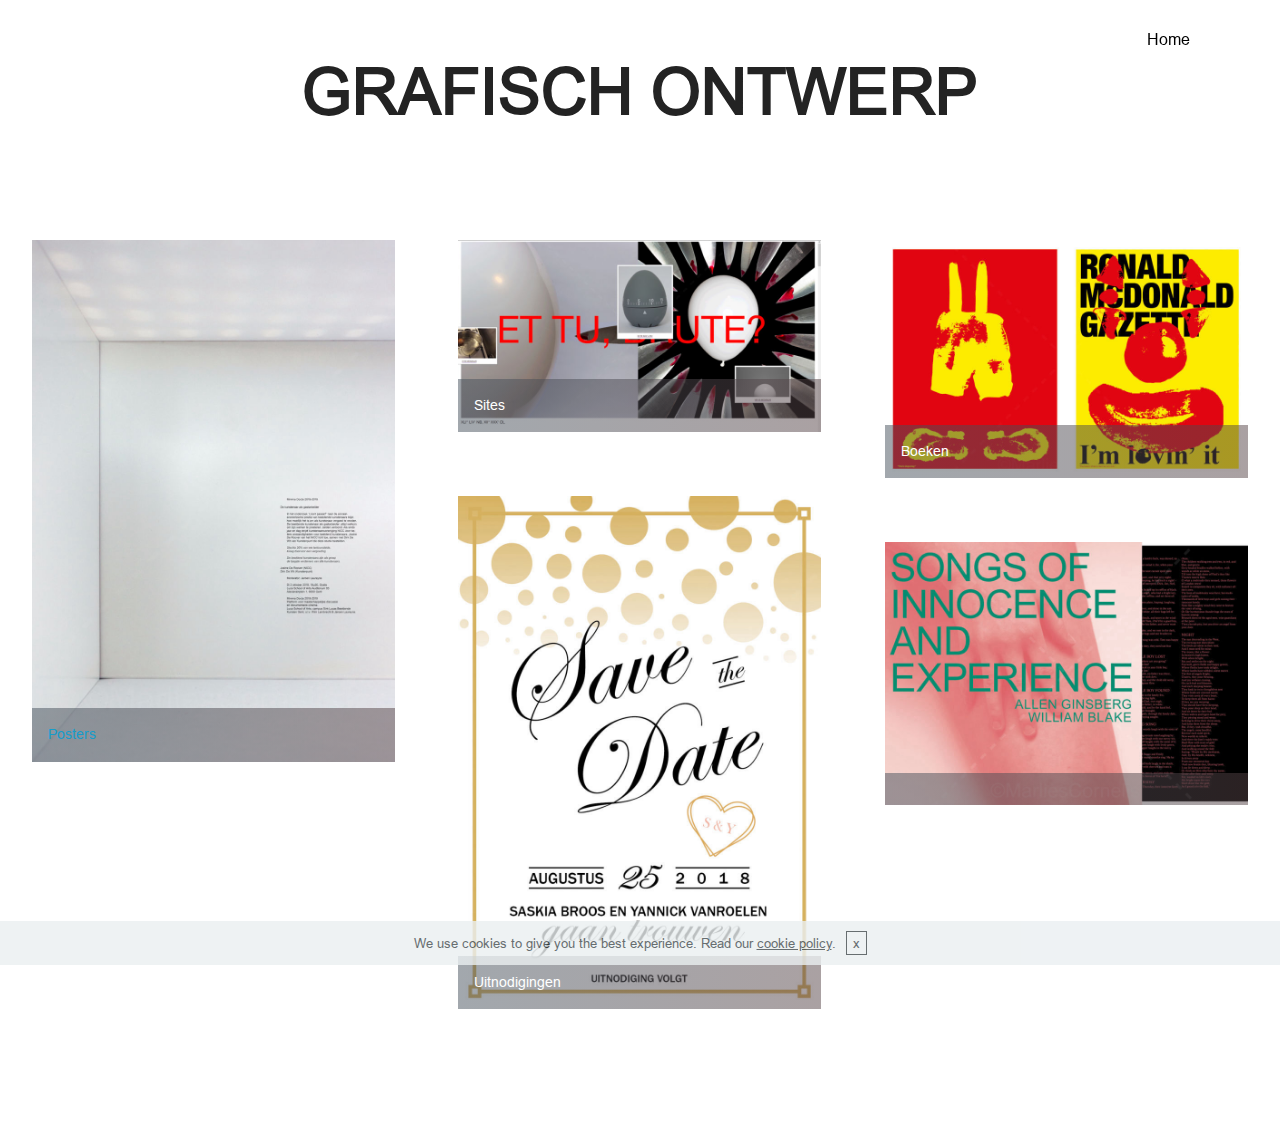
==== commit bd18ee35: "create github pages" ====
--- a/page1.html
+++ b/page1.html
@@ -24,6 +24,21 @@
   
 </head>
 <body>
+
+<!-- Google Analytics -->
+<!-- Global site tag (gtag.js) - Google Analytics -->
+<script async src="https://www.googletagmanager.com/gtag/js?id=UA-127110852-1"></script>
+<script>
+  window.dataLayer = window.dataLayer || [];
+  function gtag(){dataLayer.push(arguments);}
+  gtag('js', new Date());
+
+  gtag('config', 'UA-127110852-1');
+</script>
+
+<!-- /Google Analytics -->
+
+
   <section class="menu cid-r5I82SpWD1" once="menu" id="menu2-i">
 
     
@@ -52,7 +67,7 @@
     </nav>
 </section>
 
-<section class="engine"><a href="https://mobiri.se/c">free site builder</a></section><section class="mbr-section content5 cid-r5dJYaPYNF" id="content5-c">
+<section class="engine"><a href="https://mobiri.se/m">free site design templates</a></section><section class="mbr-section content5 cid-r5dJYaPYNF" id="content5-c">
 
     
 
